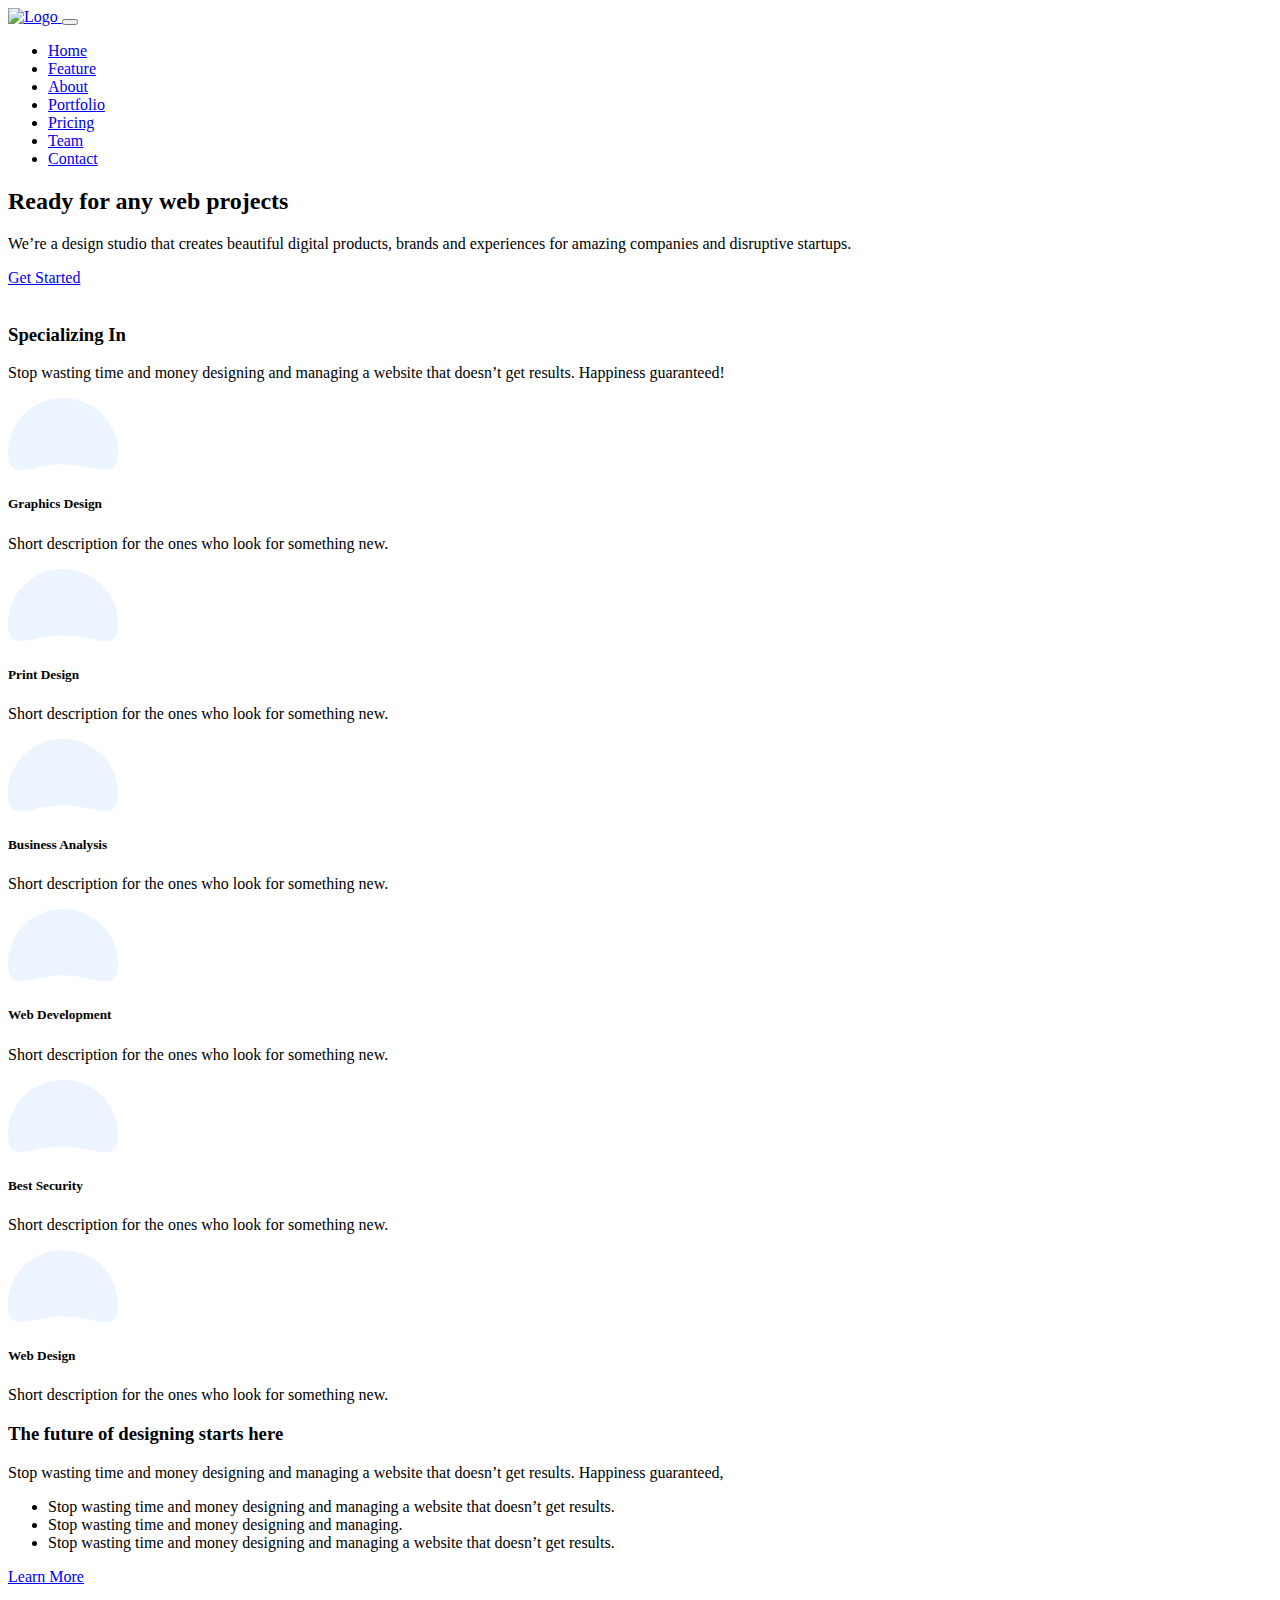
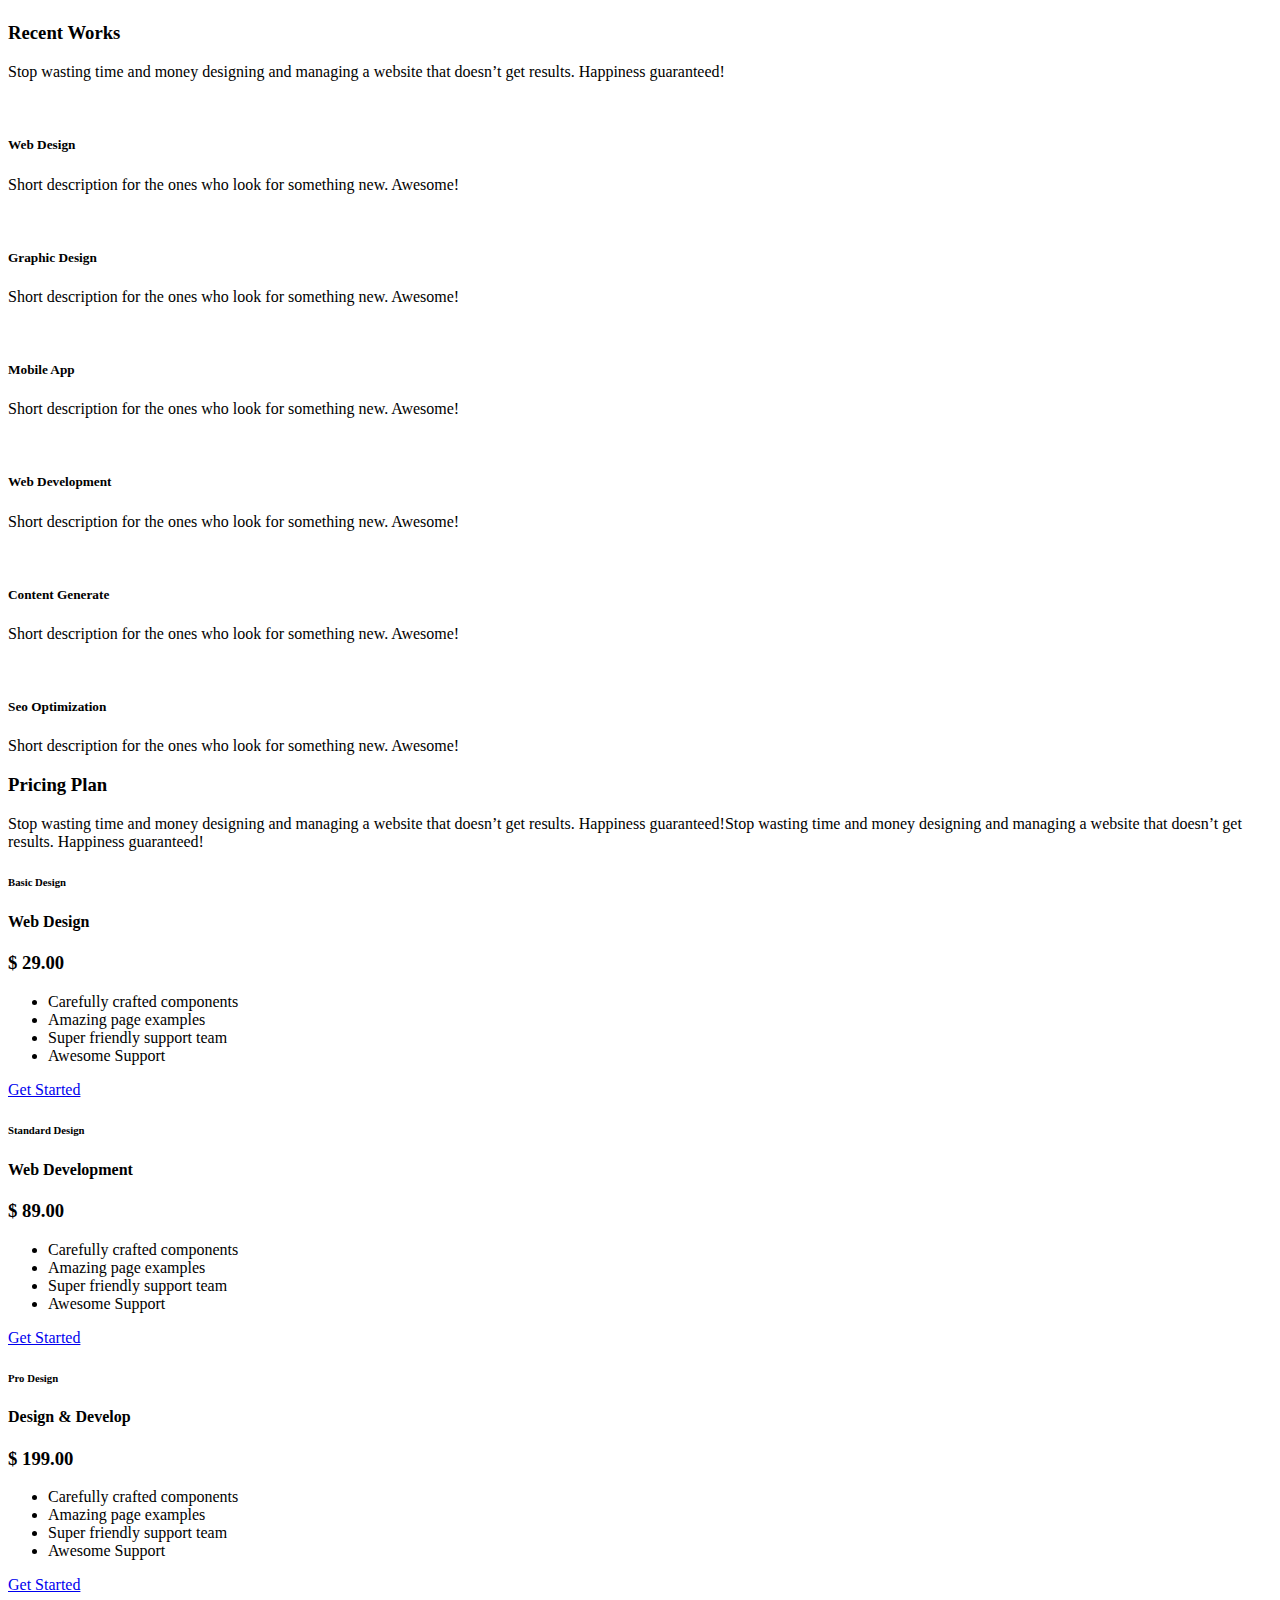
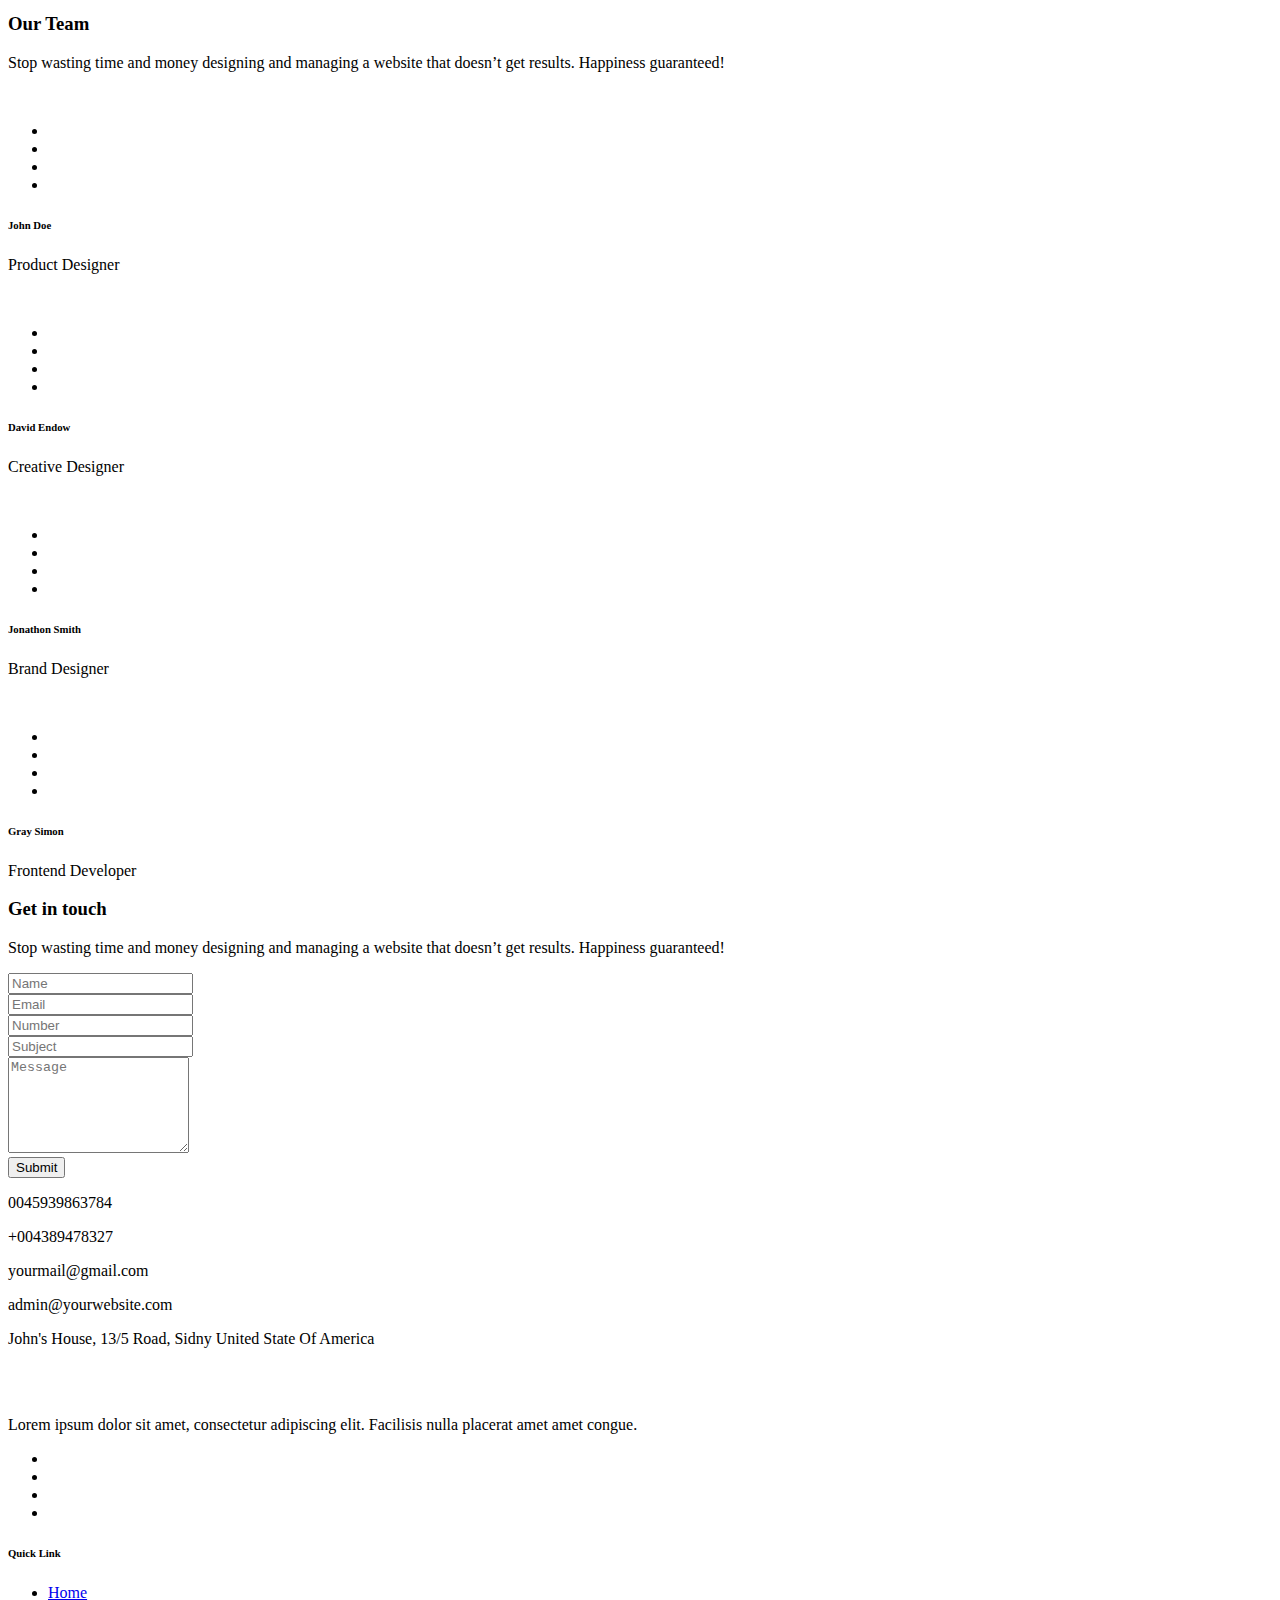
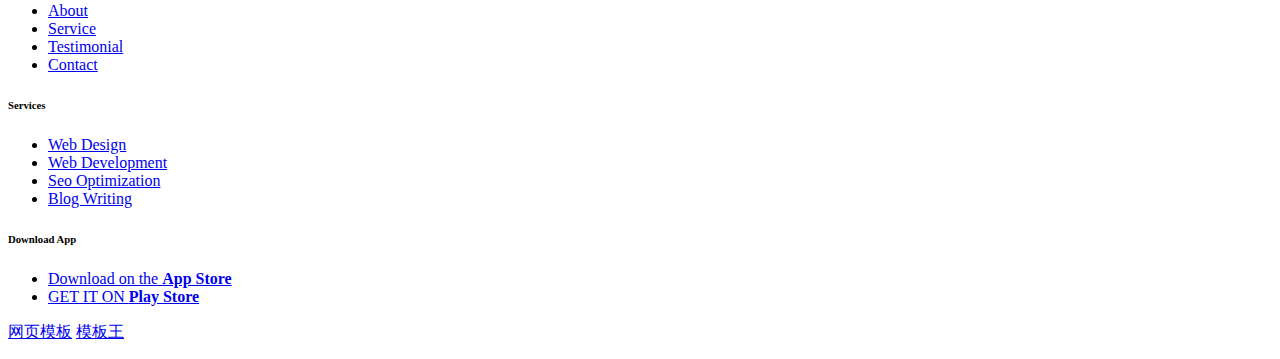
==== index.html @ b0aac0ff "Add files via upload" ====
<!DOCTYPE html>
<html class="no-js" lang="">
  <head>
    <meta charset="utf-8" />
    <meta http-equiv="x-ua-compatible" content="ie=edge" />
    <title>Nova - Bootstrap 5 Template</title>
    <meta name="description" content="" />
    <meta name="viewport" content="width=device-width, initial-scale=1" />
    <!-- Place favicon.ico in the root directory -->

    <!-- ========================= CSS here ========================= -->
    <link rel="stylesheet" href="assets/css/bootstrap-5.0.0-beta1.min.css" />
    <link rel="stylesheet" href="assets/css/LineIcons.2.0.css"/>
    <link rel="stylesheet" href="assets/css/tiny-slider.css"/>
    <link rel="stylesheet" href="assets/css/animate.css"/>
    <link rel="stylesheet" href="assets/css/lindy-uikit.css"/>
  </head>
  <body>
    <!--[if lte IE 9]>
      <p class="browserupgrade">
        You are using an <strong>outdated</strong> browser. Please
        <a href="https://browsehappy.com/">upgrade your browser</a> to improve
        your experience and security.
      </p>
    <![endif]-->

    <!-- ========================= preloader start ========================= -->
    <div class="preloader">
      <div class="loader">
        <div class="spinner">
          <div class="spinner-container">
            <div class="spinner-rotator">
              <div class="spinner-left">
                <div class="spinner-circle"></div>
              </div>
              <div class="spinner-right">
                <div class="spinner-circle"></div>
              </div>
            </div>
          </div>
        </div>
      </div>
    </div>
    <!-- ========================= preloader end ========================= -->

    <!-- ========================= hero-section-wrapper-5 start ========================= -->
    <section id="home" class="hero-section-wrapper-5">

      <!-- ========================= header-6 start ========================= -->
      <header class="header header-6">
        <div class="navbar-area">
          <div class="container">
            <div class="row align-items-center">
              <div class="col-lg-12">
                <nav class="navbar navbar-expand-lg">
                  <a class="navbar-brand" href="index.html">
                    <img src="assets/img/logo/logo.svg" alt="Logo" />
                  </a>
                  <button class="navbar-toggler" type="button" data-bs-toggle="collapse" data-bs-target="#navbarSupportedContent6" aria-controls="navbarSupportedContent6" aria-expanded="false" aria-label="Toggle navigation">
                    <span class="toggler-icon"></span>
                    <span class="toggler-icon"></span>
                    <span class="toggler-icon"></span>
                  </button>
  
                  <div class="collapse navbar-collapse sub-menu-bar" id="navbarSupportedContent6">
                    <ul id="nav6" class="navbar-nav ms-auto">
                      <li class="nav-item">
                        <a class="page-scroll active" href="#home">Home</a>
                      </li>
                      <li class="nav-item">
                        <a class="page-scroll" href="#feature">Feature</a>
                      </li>
                      <li class="nav-item">
                        <a class="page-scroll" href="#about">About</a>
                      </li>
					  <li class="nav-item">
                        <a class="page-scroll" href="#gallery">Portfolio</a>
					  </li>
                      <li class="nav-item">
                        <a class="page-scroll" href="#pricing">Pricing</a>
                      </li>
					  <li class="nav-item">
                        <a class="page-scroll" href="#team">Team</a>
                      </li>
                      <li class="nav-item">
                        <a class="page-scroll" href="#contact">Contact</a>
                      </li>
                    </ul>
                  </div>
                  
                  <div class="header-action d-flex">
                    <a href="#0"> <i class="lni lni-cart"></i> </a>
                    <a href="#0"> <i class="lni lni-alarm"></i> </a>
                  </div>
                  <!-- navbar collapse -->
                </nav>
                <!-- navbar -->
              </div>
            </div>
            <!-- row -->
          </div>
          <!-- container -->
        </div>
        <!-- navbar area -->
      </header>
      <!-- ========================= header-6 end ========================= -->

      <!-- ========================= hero-5 start ========================= -->
      <div class="hero-section hero-style-5 img-bg" style="background-image: url('assets/img/hero/hero-5/hero-bg.svg')">
        <div class="container">
          <div class="row">
            <div class="col-lg-6">
              <div class="hero-content-wrapper">
                <h2 class="mb-30 wow fadeInUp" data-wow-delay=".2s">Ready for any web projects</h2>
                <p class="mb-30 wow fadeInUp" data-wow-delay=".4s">We’re a design studio that creates beautiful digital products, brands and experiences for amazing companies and disruptive startups.</p>
                <a href="#0" class="button button-lg radius-50 wow fadeInUp" data-wow-delay=".6s">Get Started <i class="lni lni-chevron-right"></i> </a>
              </div>
            </div>
            <div class="col-lg-6 align-self-end">
              <div class="hero-image wow fadeInUp" data-wow-delay=".5s">
                <img src="assets/img/hero/hero-5/hero-img.svg" alt="">
              </div>
            </div>
          </div>
        </div>
      </div>
      <!-- ========================= hero-5 end ========================= -->

    </section>
    <!-- ========================= hero-section-wrapper-6 end ========================= -->

    <!-- ========================= feature style-5 start ========================= -->
    <section id="feature" class="feature-section feature-style-5">
      <div class="container">
        <div class="row justify-content-center">
          <div class="col-xxl-5 col-xl-5 col-lg-7 col-md-8">
            <div class="section-title text-center mb-60">
              <h3 class="mb-15 wow fadeInUp" data-wow-delay=".2s">Specializing In</h3>
              <p class="wow fadeInUp" data-wow-delay=".4s">Stop wasting time and money designing and managing a website that doesn’t get results. Happiness guaranteed!</p>
            </div>
          </div>
        </div>

        <div class="row">
          <div class="col-lg-4 col-md-6">
            <div class="single-feature wow fadeInUp" data-wow-delay=".2s">
              <div class="icon">
                <i class="lni lni-vector"></i>
                <svg width="110" height="72" viewBox="0 0 110 72" fill="none" xmlns="http://www.w3.org/2000/svg">
                  <path d="M110 54.7589C110 85.0014 85.3757 66.2583 55 66.2583C24.6243 66.2583 0 85.0014 0 54.7589C0 24.5164 24.6243 0 55 0C85.3757 0 110 24.5164 110 54.7589Z" fill="#EBF4FF"/>
                  </svg>                  
              </div>
              <div class="content">
                <h5>Graphics Design</h5>
                <p>Short description for the ones who look for something new.</p>
              </div>
            </div>
          </div>
          <div class="col-lg-4 col-md-6">
            <div class="single-feature wow fadeInUp" data-wow-delay=".4s">
              <div class="icon">
                <i class="lni lni-pallet"></i>
                <svg width="110" height="72" viewBox="0 0 110 72" fill="none" xmlns="http://www.w3.org/2000/svg">
                  <path d="M110 54.7589C110 85.0014 85.3757 66.2583 55 66.2583C24.6243 66.2583 0 85.0014 0 54.7589C0 24.5164 24.6243 0 55 0C85.3757 0 110 24.5164 110 54.7589Z" fill="#EBF4FF"/>
                  </svg> 
              </div>
              <div class="content">
                <h5>Print Design</h5>
                <p>Short description for the ones who look for something new.</p>
              </div>
            </div>
          </div>
          <div class="col-lg-4 col-md-6">
            <div class="single-feature wow fadeInUp" data-wow-delay=".6s">
              <div class="icon">
                <i class="lni lni-stats-up"></i>
                <svg width="110" height="72" viewBox="0 0 110 72" fill="none" xmlns="http://www.w3.org/2000/svg">
                  <path d="M110 54.7589C110 85.0014 85.3757 66.2583 55 66.2583C24.6243 66.2583 0 85.0014 0 54.7589C0 24.5164 24.6243 0 55 0C85.3757 0 110 24.5164 110 54.7589Z" fill="#EBF4FF"/>
                  </svg> 
              </div>
              <div class="content">
                <h5>Business Analysis</h5>
                <p>Short description for the ones who look for something new.</p>
              </div>
            </div>
          </div>
          <div class="col-lg-4 col-md-6">
            <div class="single-feature wow fadeInUp" data-wow-delay=".2s">
              <div class="icon">
                <i class="lni lni-code-alt"></i>
                <svg width="110" height="72" viewBox="0 0 110 72" fill="none" xmlns="http://www.w3.org/2000/svg">
                  <path d="M110 54.7589C110 85.0014 85.3757 66.2583 55 66.2583C24.6243 66.2583 0 85.0014 0 54.7589C0 24.5164 24.6243 0 55 0C85.3757 0 110 24.5164 110 54.7589Z" fill="#EBF4FF"/>
                  </svg> 
              </div>
              <div class="content">
                <h5>Web Development</h5>
                <p>Short description for the ones who look for something new.</p>
              </div>
            </div>
          </div>
          <div class="col-lg-4 col-md-6">
            <div class="single-feature wow fadeInUp" data-wow-delay=".4s">
              <div class="icon">
                <i class="lni lni-lock"></i>
                <svg width="110" height="72" viewBox="0 0 110 72" fill="none" xmlns="http://www.w3.org/2000/svg">
                  <path d="M110 54.7589C110 85.0014 85.3757 66.2583 55 66.2583C24.6243 66.2583 0 85.0014 0 54.7589C0 24.5164 24.6243 0 55 0C85.3757 0 110 24.5164 110 54.7589Z" fill="#EBF4FF"/>
                  </svg> 
              </div>
              <div class="content">
                <h5>Best Security</h5>
                <p>Short description for the ones who look for something new.</p>
              </div>
            </div>
          </div>
          <div class="col-lg-4 col-md-6">
            <div class="single-feature wow fadeInUp" data-wow-delay=".6s">
              <div class="icon">
                <i class="lni lni-code"></i>
                <svg width="110" height="72" viewBox="0 0 110 72" fill="none" xmlns="http://www.w3.org/2000/svg">
                  <path d="M110 54.7589C110 85.0014 85.3757 66.2583 55 66.2583C24.6243 66.2583 0 85.0014 0 54.7589C0 24.5164 24.6243 0 55 0C85.3757 0 110 24.5164 110 54.7589Z" fill="#EBF4FF"/>
                  </svg> 
              </div>
              <div class="content">
                <h5>Web Design</h5>
                <p>Short description for the ones who look for something new.</p>
              </div>
            </div>
          </div>
        </div>

      </div>
    </section>
    <!-- ========================= feature style-5 end ========================= -->

    <!-- ========================= about style-4 start ========================= -->
    <section id="about" class="about-section about-style-4">
      <div class="container">
        <div class="row align-items-center">
          <div class="col-xl-5 col-lg-6">
            <div class="about-content-wrapper">
              <div class="section-title mb-30">
                <h3 class="mb-25 wow fadeInUp" data-wow-delay=".2s">The future of designing starts here</h3>
                <p class="wow fadeInUp" data-wow-delay=".3s">Stop wasting time and money designing and managing a website that doesn’t get results. Happiness guaranteed,</p>
              </div>
              <ul>
                <li class="wow fadeInUp" data-wow-delay=".35s">
                  <i class="lni lni-checkmark-circle"></i>
                  Stop wasting time and money designing and managing a website that doesn’t get results.
                </li>
                <li class="wow fadeInUp" data-wow-delay=".4s">
                  <i class="lni lni-checkmark-circle"></i>
                  Stop wasting time and money designing and managing.
                </li>
                <li class="wow fadeInUp" data-wow-delay=".45s">
                  <i class="lni lni-checkmark-circle"></i>
                  Stop wasting time and money designing and managing a website that doesn’t get results.
                </li>
              </ul>
              <a href="#0" class="button button-lg radius-10 wow fadeInUp" data-wow-delay=".5s">Learn More</a>
            </div>
          </div>
          <div class="col-xl-7 col-lg-6">
            <div class="about-image text-lg-right wow fadeInUp" data-wow-delay=".5s">
              <img src="assets/img/about/about-4/about-img.svg" alt="">
            </div>
          </div>
        </div>
      </div>
    </section>
    <!-- ========================= about style-4 end ========================= -->
	
<section id="gallery" class="gallery-section gallery-style-4 bg-white">
<div class="container">
<div class="row justify-content-center">
<div class="col-xxl-5 col-xl-5 col-lg-7 col-md-10">
<div class="section-title text-center mb-60">
<h3 class="mb-15 wow fadeInUp" data-wow-delay=".2s" style="visibility: visible; animation-delay: 0.2s; animation-name: fadeInUp;">Recent Works</h3>
<p class="wow fadeInUp" data-wow-delay=".4s" style="visibility: visible; animation-delay: 0.4s; animation-name: fadeInUp;">Stop wasting time and money designing and managing a website that doesn’t get results. Happiness guaranteed!</p>
</div>
</div>
</div>
<div class="row">
<div class="col-lg-4 col-md-6">
<div class="single-gallery wow fadeInUp" data-wow-delay=".2s" style="visibility: visible; animation-delay: 0.2s; animation-name: fadeInUp;">
<div class="image">
<img src="assets/img/gallery/gallery-4/gallery-1.jpg" alt="">
<div class="overlay">
<div class="action">
<a href="#0"> <i class="lni lni-link"></i> </a>
</div>
</div>
</div>
<div class="info">
<h5>Web Design</h5>
<p>Short description for the ones who look for something new. Awesome!</p>
</div>
</div>
</div>
<div class="col-lg-4 col-md-6">
<div class="single-gallery wow fadeInUp" data-wow-delay=".4s" style="visibility: visible; animation-delay: 0.4s; animation-name: fadeInUp;">
<div class="image">
<img src="assets/img/gallery/gallery-4/gallery-2.jpg" alt="">
<div class="overlay">
<div class="action">
<a href="#0"> <i class="lni lni-link"></i> </a>
</div>
</div>
</div>
<div class="info">
<h5>Graphic Design</h5>
<p>Short description for the ones who look for something new. Awesome!</p>
</div>
</div>
</div>
<div class="col-lg-4 col-md-6">
<div class="single-gallery wow fadeInUp" data-wow-delay=".6s" style="visibility: visible; animation-delay: 0.6s; animation-name: fadeInUp;">
<div class="image">
<img src="assets/img/gallery/gallery-4/gallery-3.jpg" alt="">
<div class="overlay">
<div class="action">
<a href="#0"> <i class="lni lni-link"></i> </a>
</div>
</div>
</div>
<div class="info">
<h5>Mobile App</h5>
<p>Short description for the ones who look for something new. Awesome!</p>
</div>
</div>
</div>
<div class="col-lg-4 col-md-6">
<div class="single-gallery wow fadeInUp" data-wow-delay=".2s" style="visibility: visible; animation-delay: 0.2s; animation-name: fadeInUp;">
<div class="image">
<img src="assets/img/gallery/gallery-4/gallery-4.jpg" alt="">
<div class="overlay">
<div class="action">
<a href="#0"> <i class="lni lni-link"></i> </a>
</div>
</div>
</div>
<div class="info">
<h5>Web Development</h5>
<p>Short description for the ones who look for something new. Awesome!</p>
</div>
</div>
</div>
<div class="col-lg-4 col-md-6">
<div class="single-gallery wow fadeInUp" data-wow-delay=".4s" style="visibility: visible; animation-delay: 0.4s; animation-name: fadeInUp;">
<div class="image">
<img src="assets/img/gallery/gallery-4/gallery-5.jpg" alt="">
<div class="overlay">
<div class="action">
<a href="#0"> <i class="lni lni-link"></i> </a>
</div>
</div>
</div>
<div class="info">
<h5>Content Generate</h5>
<p>Short description for the ones who look for something new. Awesome!</p>
</div>
</div>
</div>
<div class="col-lg-4 col-md-6">
<div class="single-gallery wow fadeInUp" data-wow-delay=".6s" style="visibility: visible; animation-delay: 0.6s; animation-name: fadeInUp;">
<div class="image">
<img src="assets/img/gallery/gallery-4/gallery-6.jpg" alt="">
<div class="overlay">
<div class="action">
<a href="#0"> <i class="lni lni-link"></i> </a>
</div>
</div>
</div>
<div class="info">
<h5>Seo Optimization</h5>
<p>Short description for the ones who look for something new. Awesome!</p>
</div>
</div>
</div>
</div>
</div>
</section>

    <!-- ========================= pricing style-4 start ========================= -->
    <section id="pricing" class="pricing-section pricing-style-4 bg-light">
      <div class="container">
        <div class="row align-items-center">
          <div class="col-xl-5 col-lg-6">
            <div class="section-title mb-60">
              <h3 class="mb-15 wow fadeInUp" data-wow-delay=".2s">Pricing Plan</h3>
              <p class="wow fadeInUp" data-wow-delay=".4s">Stop wasting time and money designing and managing a website that doesn’t get results. Happiness guaranteed!Stop wasting time and money designing and managing a website that doesn’t get results. Happiness guaranteed!</p>
            </div>
          </div>
          <div class="col-xl-7 col-lg-6">
            <div class="pricing-active-wrapper wow fadeInUp" data-wow-delay=".4s">
              <div class="pricing-active">
                <div class="single-pricing-wrapper">
                  <div class="single-pricing">
                    <h6>Basic Design</h6>
                    <h4>Web Design</h4>
                    <h3>$ 29.00</h3>
                    <ul>
                      <li>Carefully crafted components</li>
                      <li>Amazing page examples</li>
                      <li>Super friendly support team</li>
                      <li>Awesome Support</li>
                    </ul>
                    <a href="#0" class="button radius-30">Get Started</a>
                  </div>
                </div>
                <div class="single-pricing-wrapper">
                  <div class="single-pricing">
                    <h6>Standard Design</h6>
                    <h4>Web Development</h4>
                    <h3>$ 89.00</h3>
                    <ul>
                      <li>Carefully crafted components</li>
                      <li>Amazing page examples</li>
                      <li>Super friendly support team</li>
                      <li>Awesome Support</li>
                    </ul>
                    <a href="#0" class="button radius-30">Get Started</a>
                  </div>
                </div>
                <div class="single-pricing-wrapper">
                  <div class="single-pricing">
                    <h6>Pro Design</h6>
                    <h4>Design & Develop</h4>
                    <h3>$ 199.00</h3>
                    <ul>
                      <li>Carefully crafted components</li>
                      <li>Amazing page examples</li>
                      <li>Super friendly support team</li>
                      <li>Awesome Support</li>
                    </ul>
                    <a href="#0" class="button radius-30">Get Started</a>
                  </div>
                </div>
                
              </div>
            </div>
          </div>
        </div>
      </div>
    </section>
    <!-- ========================= pricing style-4 end ========================= -->
	
<section id="team" class="team-section team-style-4">
<div class="container">
<div class="row justify-content-center">
<div class="col-xxl-5 col-xl-5 col-lg-7 col-md-10">
<div class="section-title text-center mb-60">
<h3 class="mb-15 wow fadeInUp" data-wow-delay=".2s" style="visibility: visible; animation-delay: 0.2s; animation-name: fadeInUp;">Our Team</h3>
<p class="wow fadeInUp" data-wow-delay=".4s" style="visibility: visible; animation-delay: 0.4s; animation-name: fadeInUp;">Stop wasting time and money designing and managing a website that doesn’t get results. Happiness guaranteed!</p>
</div>
</div>
</div>
<div class="row justify-content-center">
<div class="col-xl-3 col-md-6 col-sm-10">
<div class="single-team wow fadeInUp" data-wow-delay=".2s" style="visibility: visible; animation-delay: 0.2s; animation-name: fadeInUp;">
<div class="image">
<img src="assets/img/team/team-4/team-1.jpg" alt="">
<div class="overlay">
<ul class="socials">
<li>
<a href="#0"> <i class="lni lni-facebook-filled"></i> </a>
</li>
<li>
<a href="#0"> <i class="lni lni-twitter-filled"></i> </a>
</li>
<li>
<a href="#0"> <i class="lni lni-instagram-filled"></i> </a>
</li>
<li>
<a href="#0"> <i class="lni lni-linkedin-original"></i> </a>
</li>
</ul>
</div>
</div>
<div class="info">
<h6>John Doe</h6>
<p>Product Designer</p>
</div>
</div>
</div>
<div class="col-xl-3 col-md-6 col-sm-10">
<div class="single-team wow fadeInUp" data-wow-delay=".4s" style="visibility: visible; animation-delay: 0.4s; animation-name: fadeInUp;">
<div class="image">
<img src="assets/img/team/team-4/team-2.jpg" alt="">
<div class="overlay">
<ul class="socials">
<li>
<a href="#0"> <i class="lni lni-facebook-filled"></i> </a>
</li>
<li>
<a href="#0"> <i class="lni lni-twitter-filled"></i> </a>
</li>
<li>
<a href="#0"> <i class="lni lni-instagram-filled"></i> </a>
</li>
<li>
<a href="#0"> <i class="lni lni-linkedin-original"></i> </a>
</li>
</ul>
</div>
</div>
<div class="info">
<h6>David Endow</h6>
<p>Creative Designer</p>
</div>
</div>
</div>
<div class="col-xl-3 col-md-6 col-sm-10">
<div class="single-team wow fadeInUp" data-wow-delay=".6s" style="visibility: visible; animation-delay: 0.6s; animation-name: fadeInUp;">
<div class="image">
<img src="assets/img/team/team-4/team-3.jpg" alt="">
<div class="overlay">
<ul class="socials">
<li>
<a href="#0"> <i class="lni lni-facebook-filled"></i> </a>
</li>
<li>
<a href="#0"> <i class="lni lni-twitter-filled"></i> </a>
</li>
<li>
<a href="#0"> <i class="lni lni-instagram-filled"></i> </a>
</li>
<li>
<a href="#0"> <i class="lni lni-linkedin-original"></i> </a>
</li>
</ul>
</div>
</div>
<div class="info">
<h6>Jonathon Smith</h6>
<p>Brand Designer</p>
</div>
</div>
</div>
<div class="col-xl-3 col-md-6 col-sm-10">
<div class="single-team wow fadeInUp" data-wow-delay=".8s" style="visibility: visible; animation-delay: 0.8s; animation-name: fadeInUp;">
<div class="image">
<img src="assets/img/team/team-4/team-4.jpg" alt="">
<div class="overlay">
<ul class="socials">
<li>
<a href="#0"> <i class="lni lni-facebook-filled"></i> </a>
</li>
<li>
<a href="#0"> <i class="lni lni-twitter-filled"></i> </a>
</li>
<li>
<a href="#0"> <i class="lni lni-instagram-filled"></i> </a>
</li>
<li>
<a href="#0"> <i class="lni lni-linkedin-original"></i> </a>
</li>
</ul>
</div>
</div>
<div class="info">
<h6>Gray Simon</h6>
<p>Frontend Developer</p>
</div>
</div>
</div>
</div>
</div>
</section>

    <!-- ========================= contact-style-3 start ========================= -->
    <section id="contact" class="contact-section contact-style-3">
      <div class="container">
        <div class="row justify-content-center">
          <div class="col-xxl-5 col-xl-5 col-lg-7 col-md-10">
            <div class="section-title text-center mb-50">
              <h3 class="mb-15">Get in touch</h3>
              <p>Stop wasting time and money designing and managing a website that doesn’t get results. Happiness guaranteed!</p>
            </div>
          </div>
        </div>
        <div class="row">
          <div class="col-lg-8">
            <div class="contact-form-wrapper">
              <form action="assets/php/contact.php" method="POST">
                <div class="row">
                  <div class="col-md-6">
                    <div class="single-input">
                      <input type="text" id="name" name="name" class="form-input" placeholder="Name">
                      <i class="lni lni-user"></i>
                    </div>
                  </div>
                  <div class="col-md-6">
                    <div class="single-input">
                      <input type="email" id="email" name="email" class="form-input" placeholder="Email">
                      <i class="lni lni-envelope"></i>
                    </div>
                  </div>
                  <div class="col-md-6">
                    <div class="single-input">
                      <input type="text" id="number" name="number" class="form-input" placeholder="Number">
                      <i class="lni lni-phone"></i>
                    </div>
                  </div>
                  <div class="col-md-6">
                    <div class="single-input">
                      <input type="text" id="subject" name="subject" class="form-input" placeholder="Subject">
                      <i class="lni lni-text-format"></i>
                    </div>
                  </div>
                  <div class="col-md-12">
                    <div class="single-input">
                      <textarea name="message" id="message" class="form-input" placeholder="Message" rows="6"></textarea>
                      <i class="lni lni-comments-alt"></i>
                    </div>
                  </div>
                  <div class="col-md-12">
                    <div class="form-button">
                      <button type="submit" class="button"> <i class="lni lni-telegram-original"></i> Submit</button>
                    </div>
                  </div>
                </div>
              </form>
            </div>

          </div>

          <div class="col-lg-4">
            <div class="left-wrapper">
              <div class="row">
                <div class="col-lg-12 col-md-6">
                  <div class="single-item">
                    <div class="icon">
                      <i class="lni lni-phone"></i>
                    </div>
                    <div class="text">
                      <p>0045939863784</p>
                      <p>+004389478327</p>
                    </div>
                  </div>
                </div>
                <div class="col-lg-12 col-md-6">
                  <div class="single-item">
                    <div class="icon">
                      <i class="lni lni-envelope"></i>
                    </div>
                    <div class="text">
                      <p>yourmail@gmail.com</p>
                      <p>admin@yourwebsite.com</p>
                    </div>
                  </div>
                </div>
                <div class="col-lg-12 col-md-6">
                  <div class="single-item">
                    <div class="icon">
                      <i class="lni lni-map-marker"></i>
                    </div>
                    <div class="text">
                      <p>John's House, 13/5 Road, Sidny United State Of America</p>
                    </div>
                  </div>
                </div>
              </div>
              
            </div>
          </div>
        </div>
      </div>
    </section>
    <!-- ========================= contact-style-3 end ========================= -->

    <!-- ========================= clients-logo start ========================= -->
    <section class="clients-logo-section pt-100 pb-100">
      <div class="container">
        <div class="row">
          <div class="col-lg-12">
            <div class="client-logo wow fadeInUp" data-wow-delay=".2s">
              <img src="assets/img/clients/brands.svg" alt="" class="w-100">
            </div>
          </div>
        </div>
      </div>
    </section>
    <!-- ========================= clients-logo end ========================= -->

    <!-- ========================= footer style-4 start ========================= -->
    <footer class="footer footer-style-4">
      <div class="container">
        <div class="widget-wrapper">
          <div class="row">
            <div class="col-xl-3 col-lg-4 col-md-6">
              <div class="footer-widget wow fadeInUp" data-wow-delay=".2s">
                <div class="logo">
                  <a href="#0"> <img src="assets/img/logo/logo.svg" alt=""> </a>
                </div>
                <p class="desc">Lorem ipsum dolor sit amet, consectetur adipiscing elit. Facilisis nulla placerat amet amet congue.</p>
                <ul class="socials">
                  <li> <a href="#0"> <i class="lni lni-facebook-filled"></i> </a> </li>
                  <li> <a href="#0"> <i class="lni lni-twitter-filled"></i> </a> </li>
                  <li> <a href="#0"> <i class="lni lni-instagram-filled"></i> </a> </li>
                  <li> <a href="#0"> <i class="lni lni-linkedin-original"></i> </a> </li>
                </ul>
              </div>
            </div>
            <div class="col-xl-2 offset-xl-1 col-lg-2 col-md-6 col-sm-6">
              <div class="footer-widget wow fadeInUp" data-wow-delay=".3s">
                <h6>Quick Link</h6>
                <ul class="links">
                  <li> <a href="#0">Home</a> </li>
                  <li> <a href="#0">About</a> </li>
                  <li> <a href="#0">Service</a> </li>
                  <li> <a href="#0">Testimonial</a> </li>
                  <li> <a href="#0">Contact</a> </li>
                </ul>
              </div>
            </div>
            <div class="col-xl-3 col-lg-3 col-md-6 col-sm-6">
              <div class="footer-widget wow fadeInUp" data-wow-delay=".4s">
                <h6>Services</h6>
                <ul class="links">
                  <li> <a href="#0">Web Design</a> </li>
                  <li> <a href="#0">Web Development</a> </li>
                  <li> <a href="#0">Seo Optimization</a> </li>
                  <li> <a href="#0">Blog Writing</a> </li>
                </ul>
              </div>
            </div>
            <div class="col-xl-3 col-lg-3 col-md-6">
              <div class="footer-widget wow fadeInUp" data-wow-delay=".5s">
                <h6>Download App</h6>
                <ul class="download-app">
                  <li>
                    <a href="#0">
                      <span class="icon"><i class="lni lni-apple"></i></span>
                      <span class="text">Download on the <b>App Store</b> </span>
                    </a>
                  </li>
                  <li>
                    <a href="#0">
                      <span class="icon"><i class="lni lni-play-store"></i></span>
                      <span class="text">GET IT ON <b>Play Store</b> </span>
                    </a>
                  </li>
                </ul>
              </div>
            </div>
          </div>
        </div>
        <div class="copyright-wrapper wow fadeInUp" data-wow-delay=".2s">
          <p><a target="_blank" href="http://www.mobanwang.com/" title="网页模板">网页模板</a> <a target="_blank" href="http://www.mobanwang.com/" title="模板王">模板王</a></p>
        </div>
      </div>
    </footer>
    <!-- ========================= footer style-4 end ========================= -->

    <!-- ========================= scroll-top start ========================= -->
    <a href="#" class="scroll-top"> <i class="lni lni-chevron-up"></i> </a>
    <!-- ========================= scroll-top end ========================= -->
		

    <!-- ========================= JS here ========================= -->
    <script src="assets/js/bootstrap-5.0.0-beta1.min.js"></script>
    <script src="assets/js/tiny-slider.js"></script>
    <script src="assets/js/wow.min.js"></script>
	<script src="assets/js/contact-form.js"></script>
    <script src="assets/js/main.js"></script>
  </body>
</html>
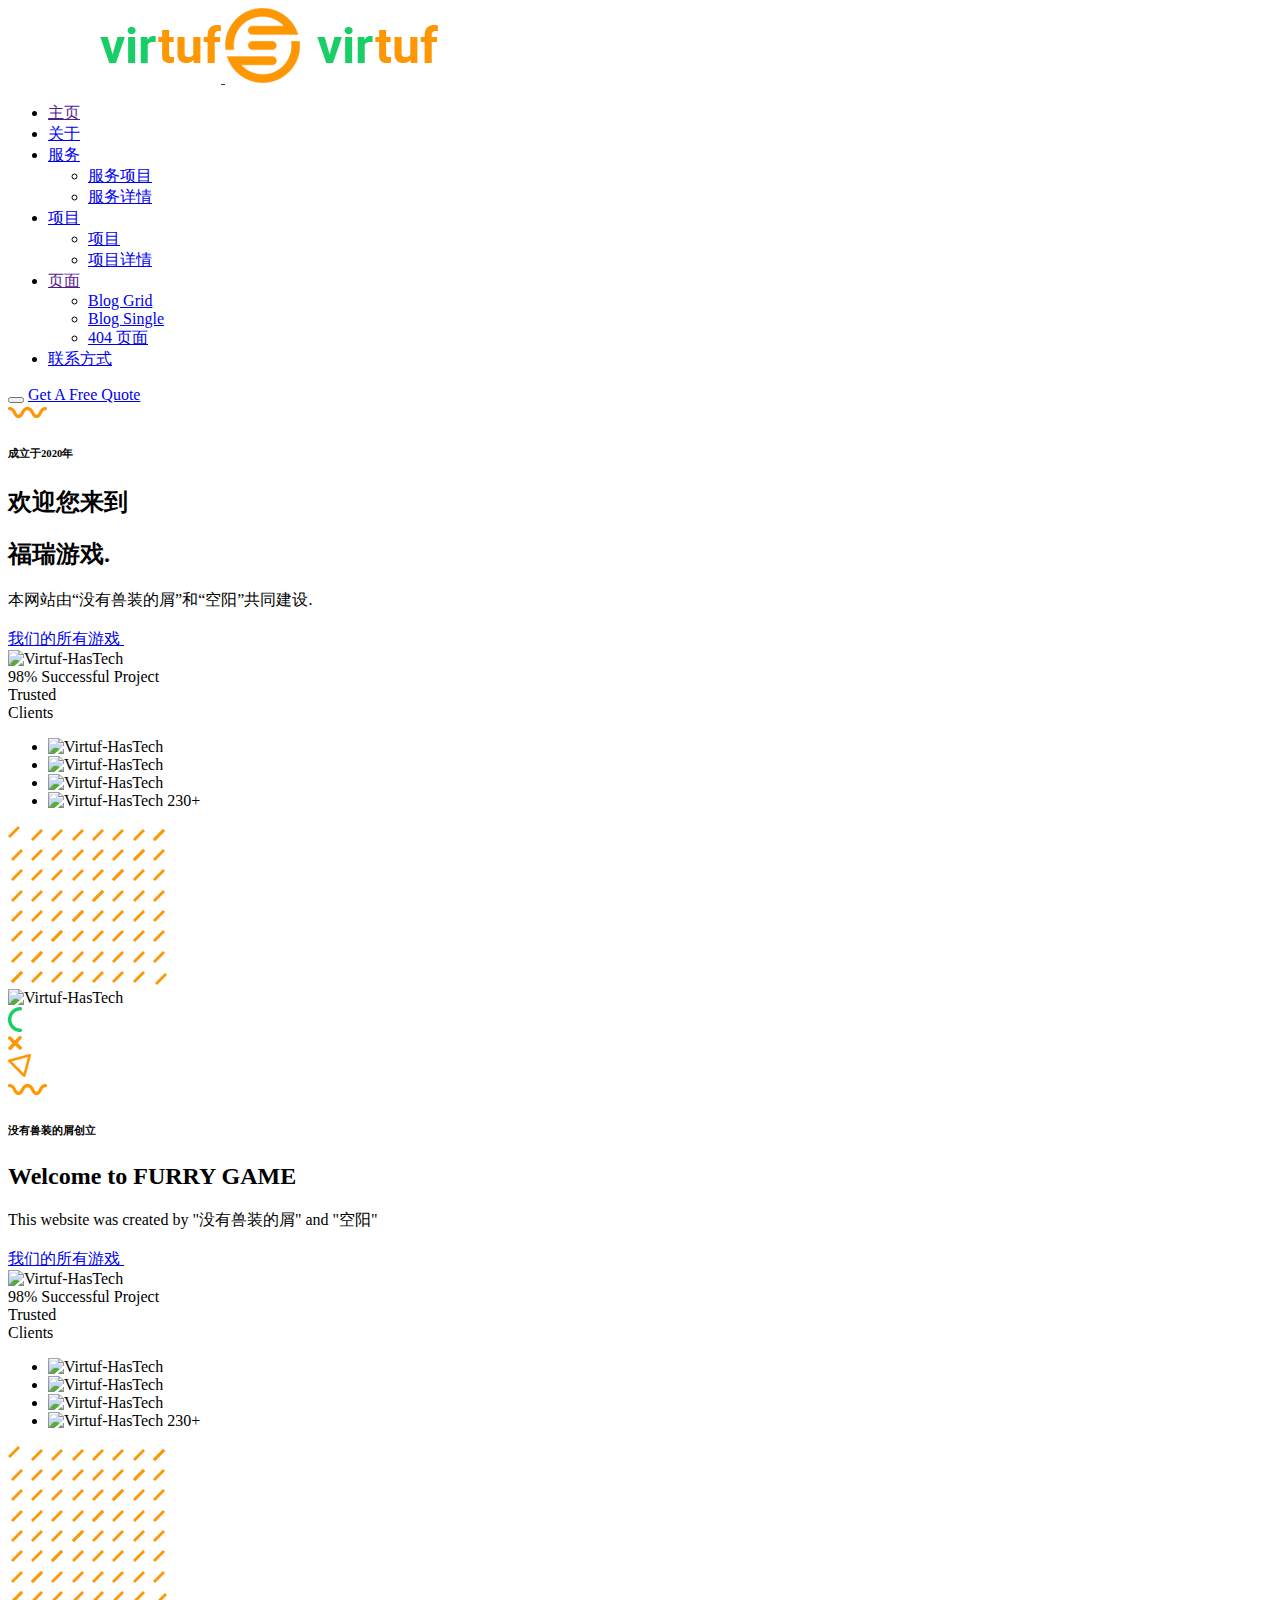
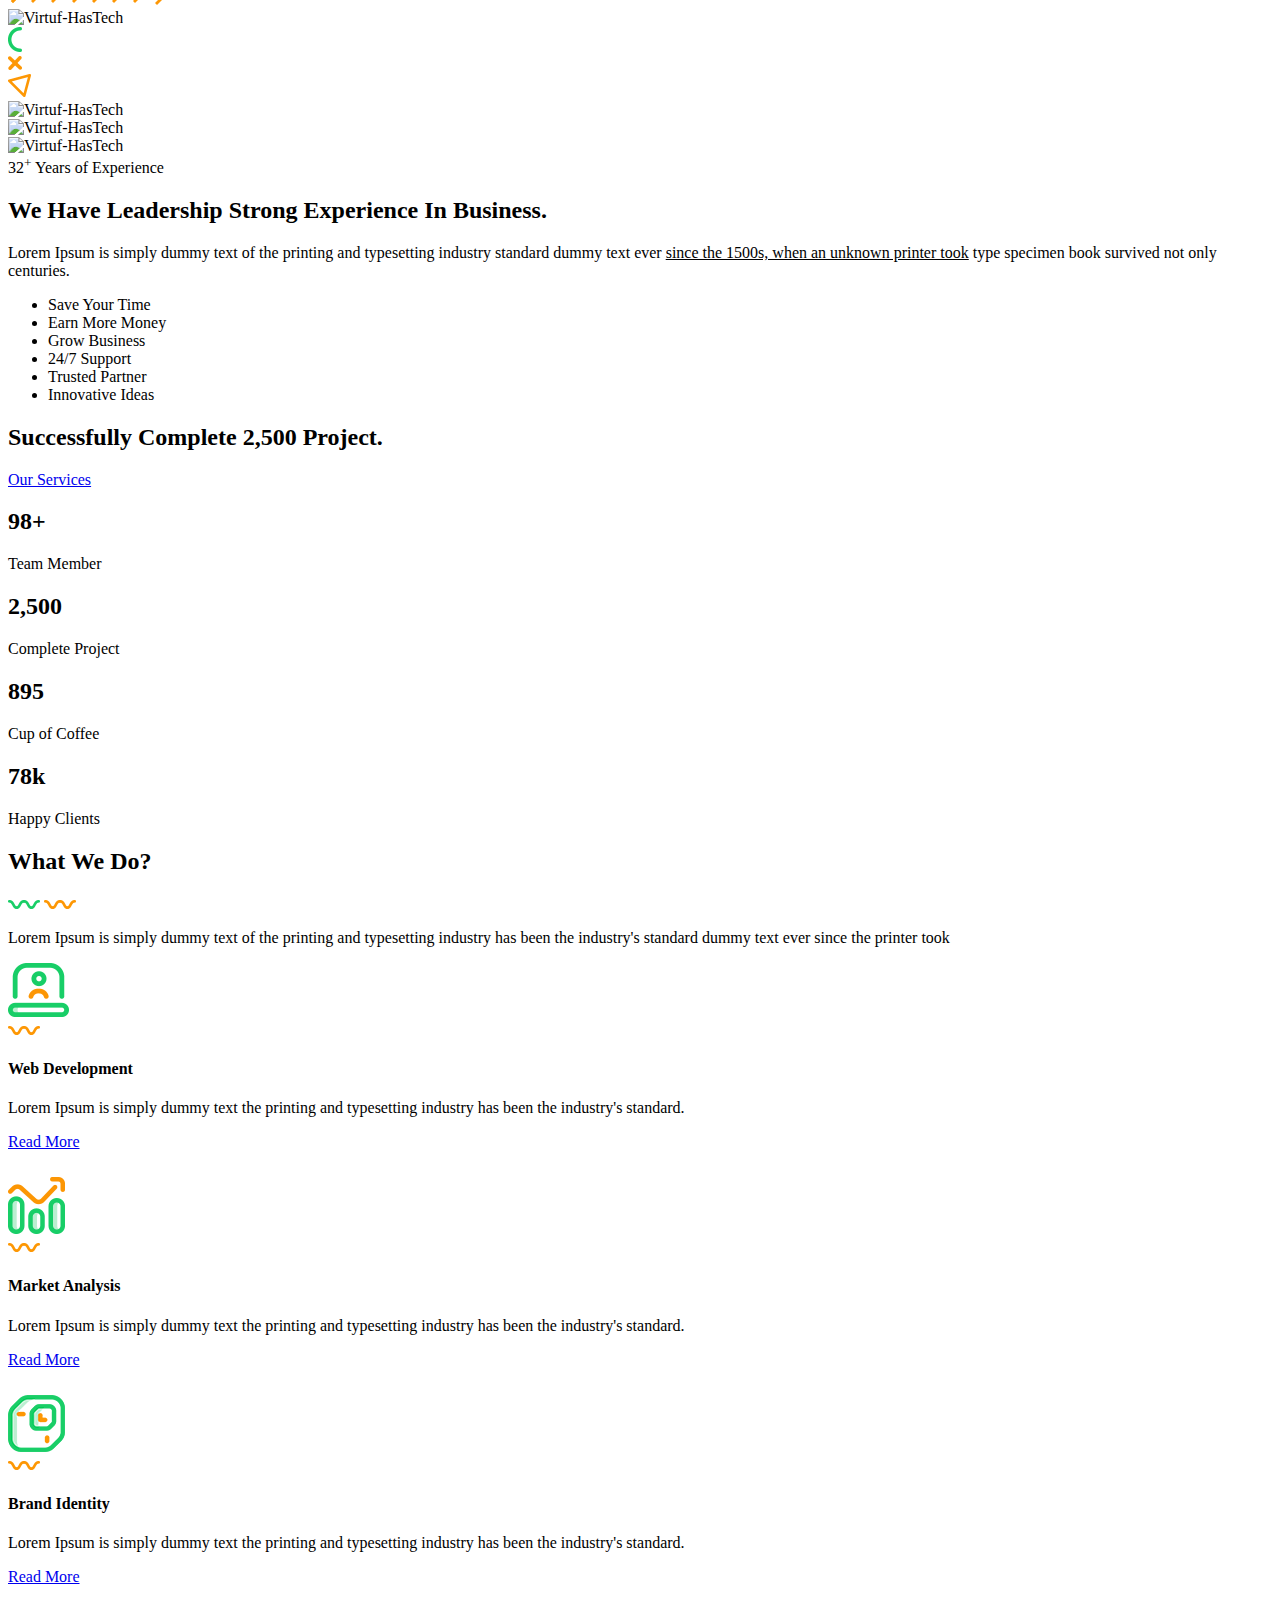
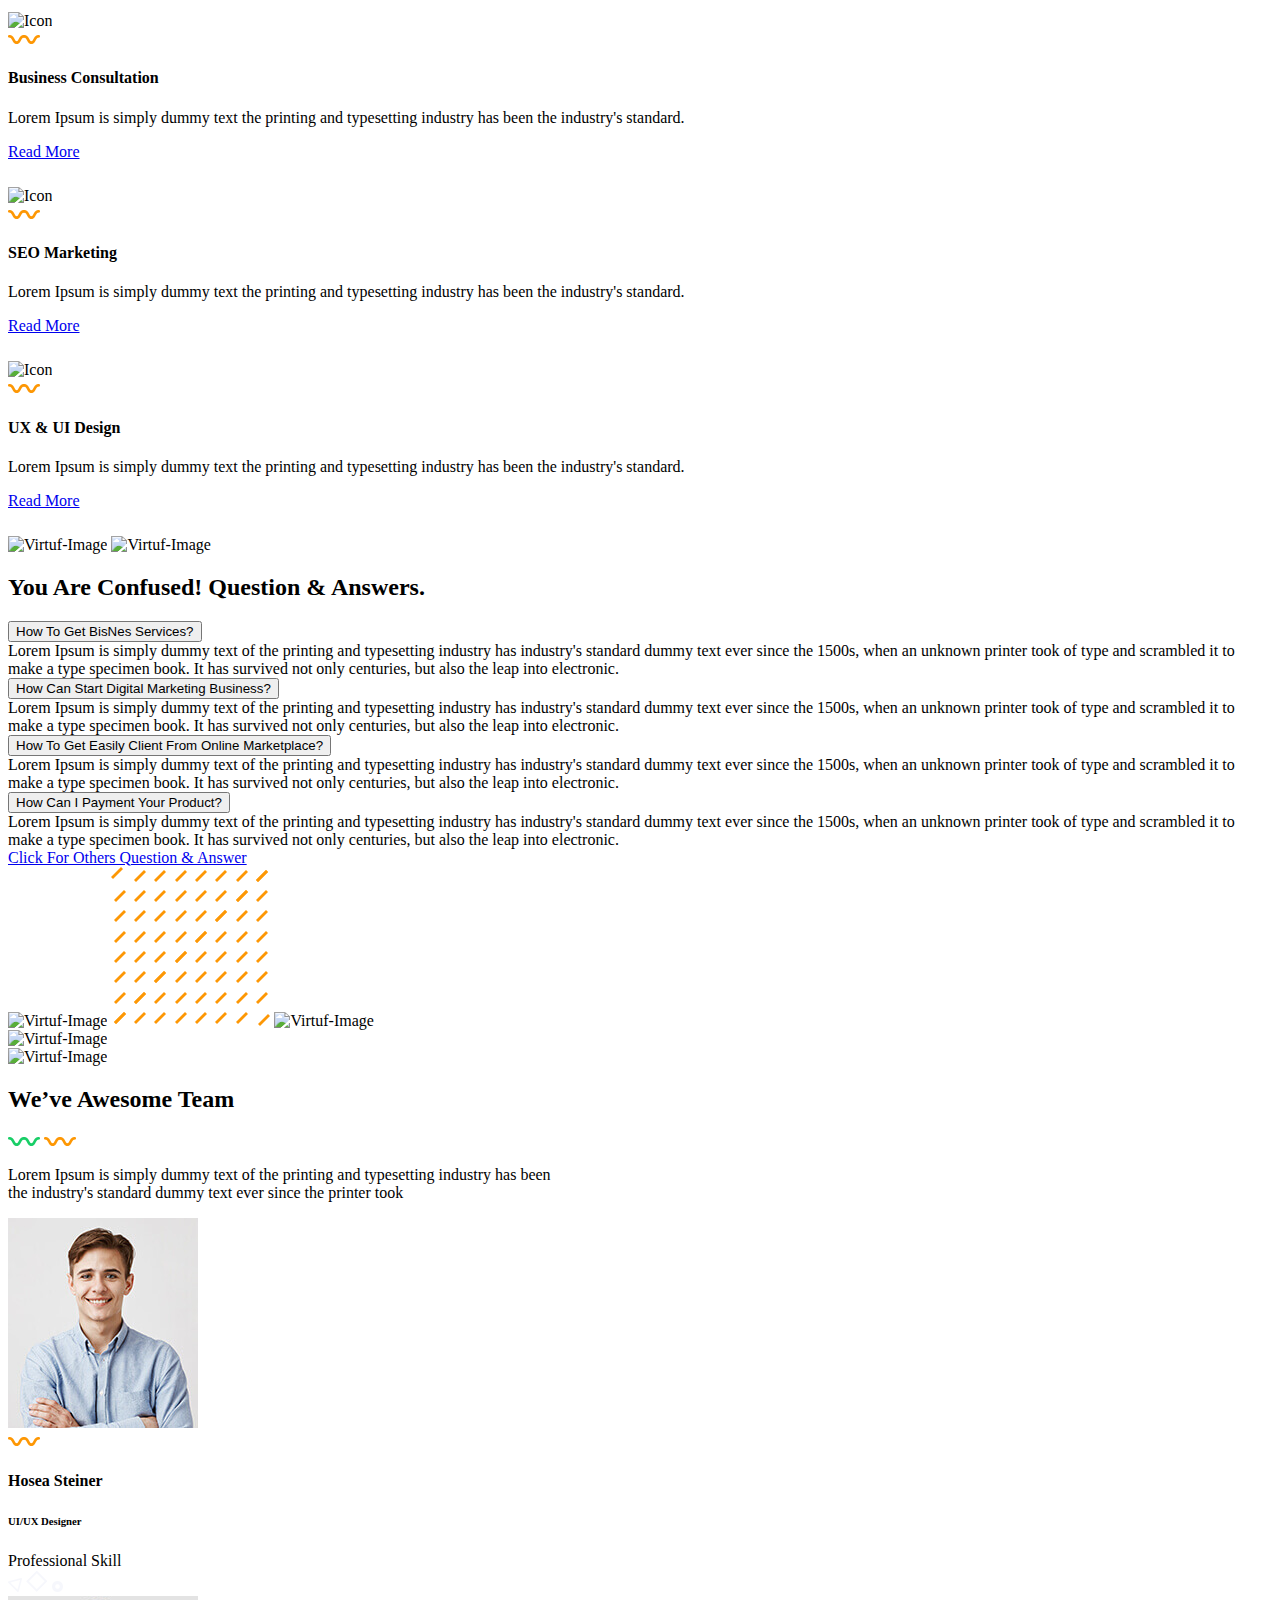
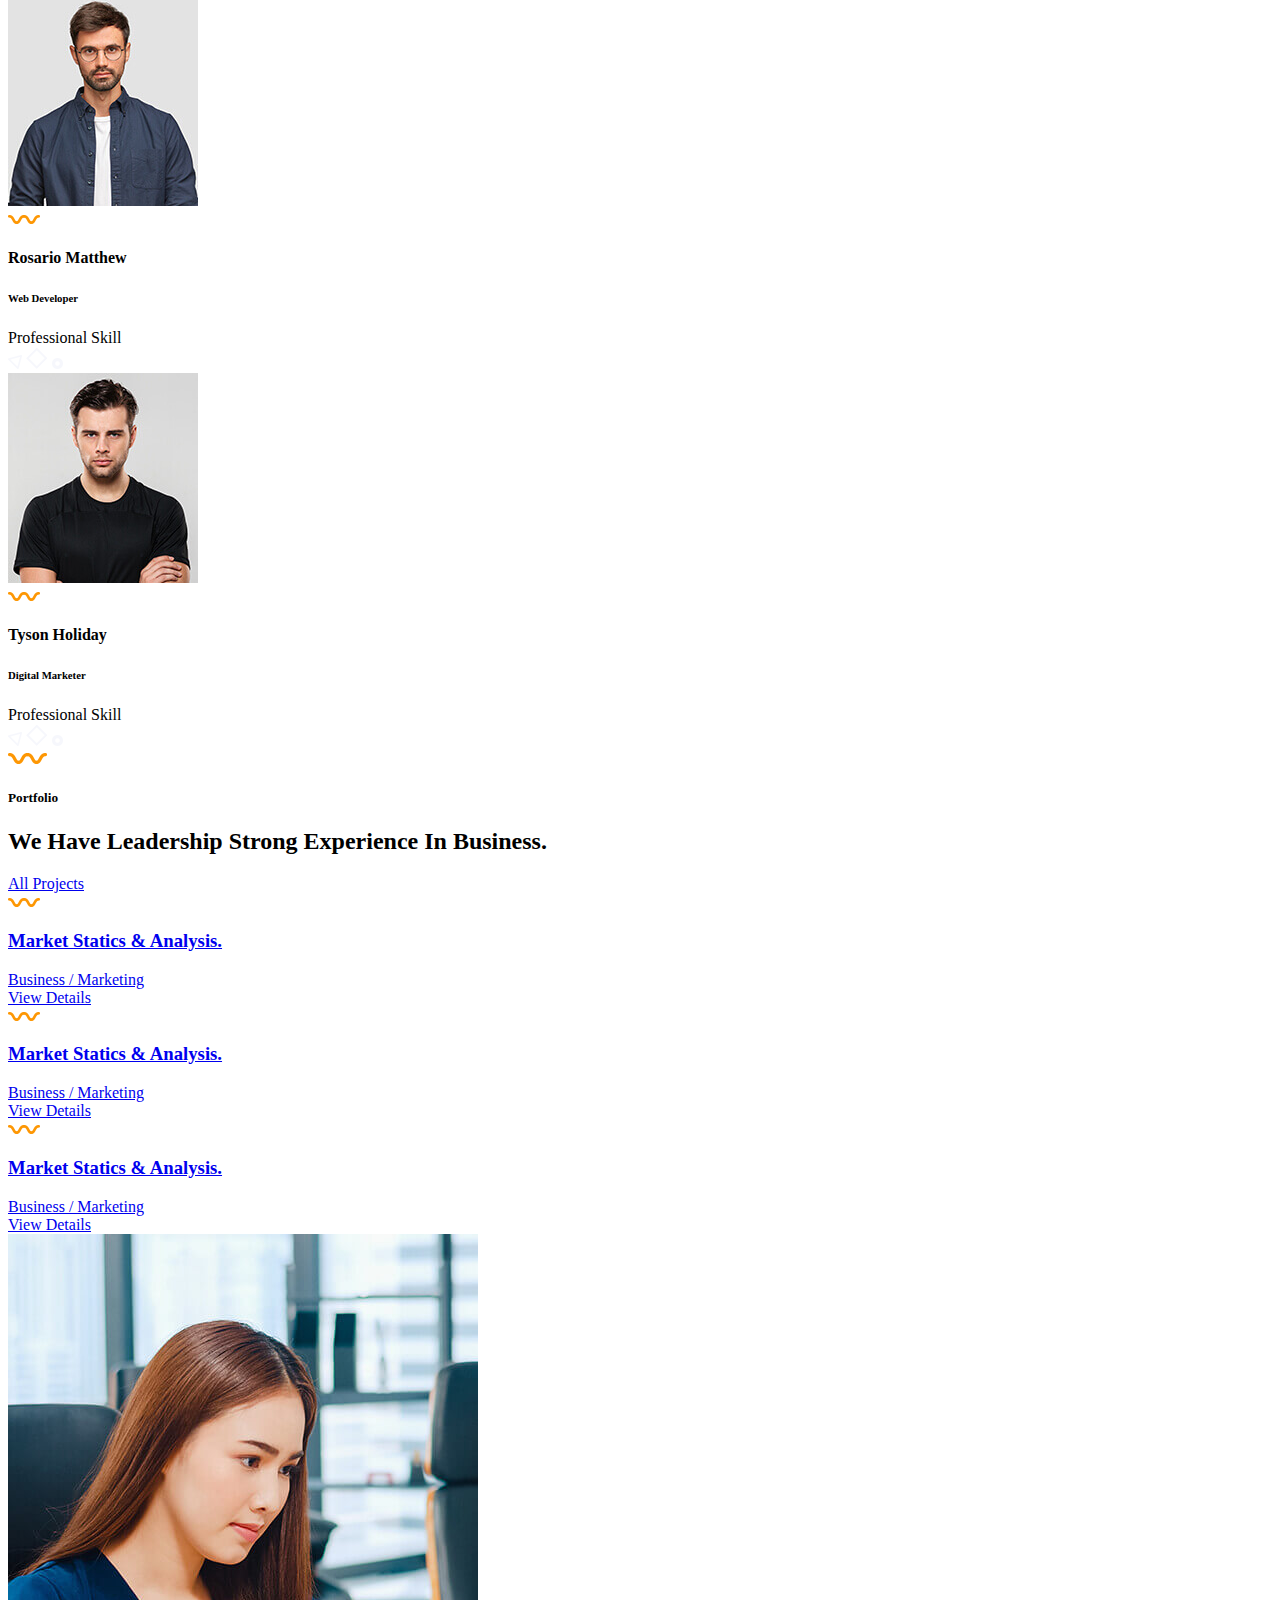
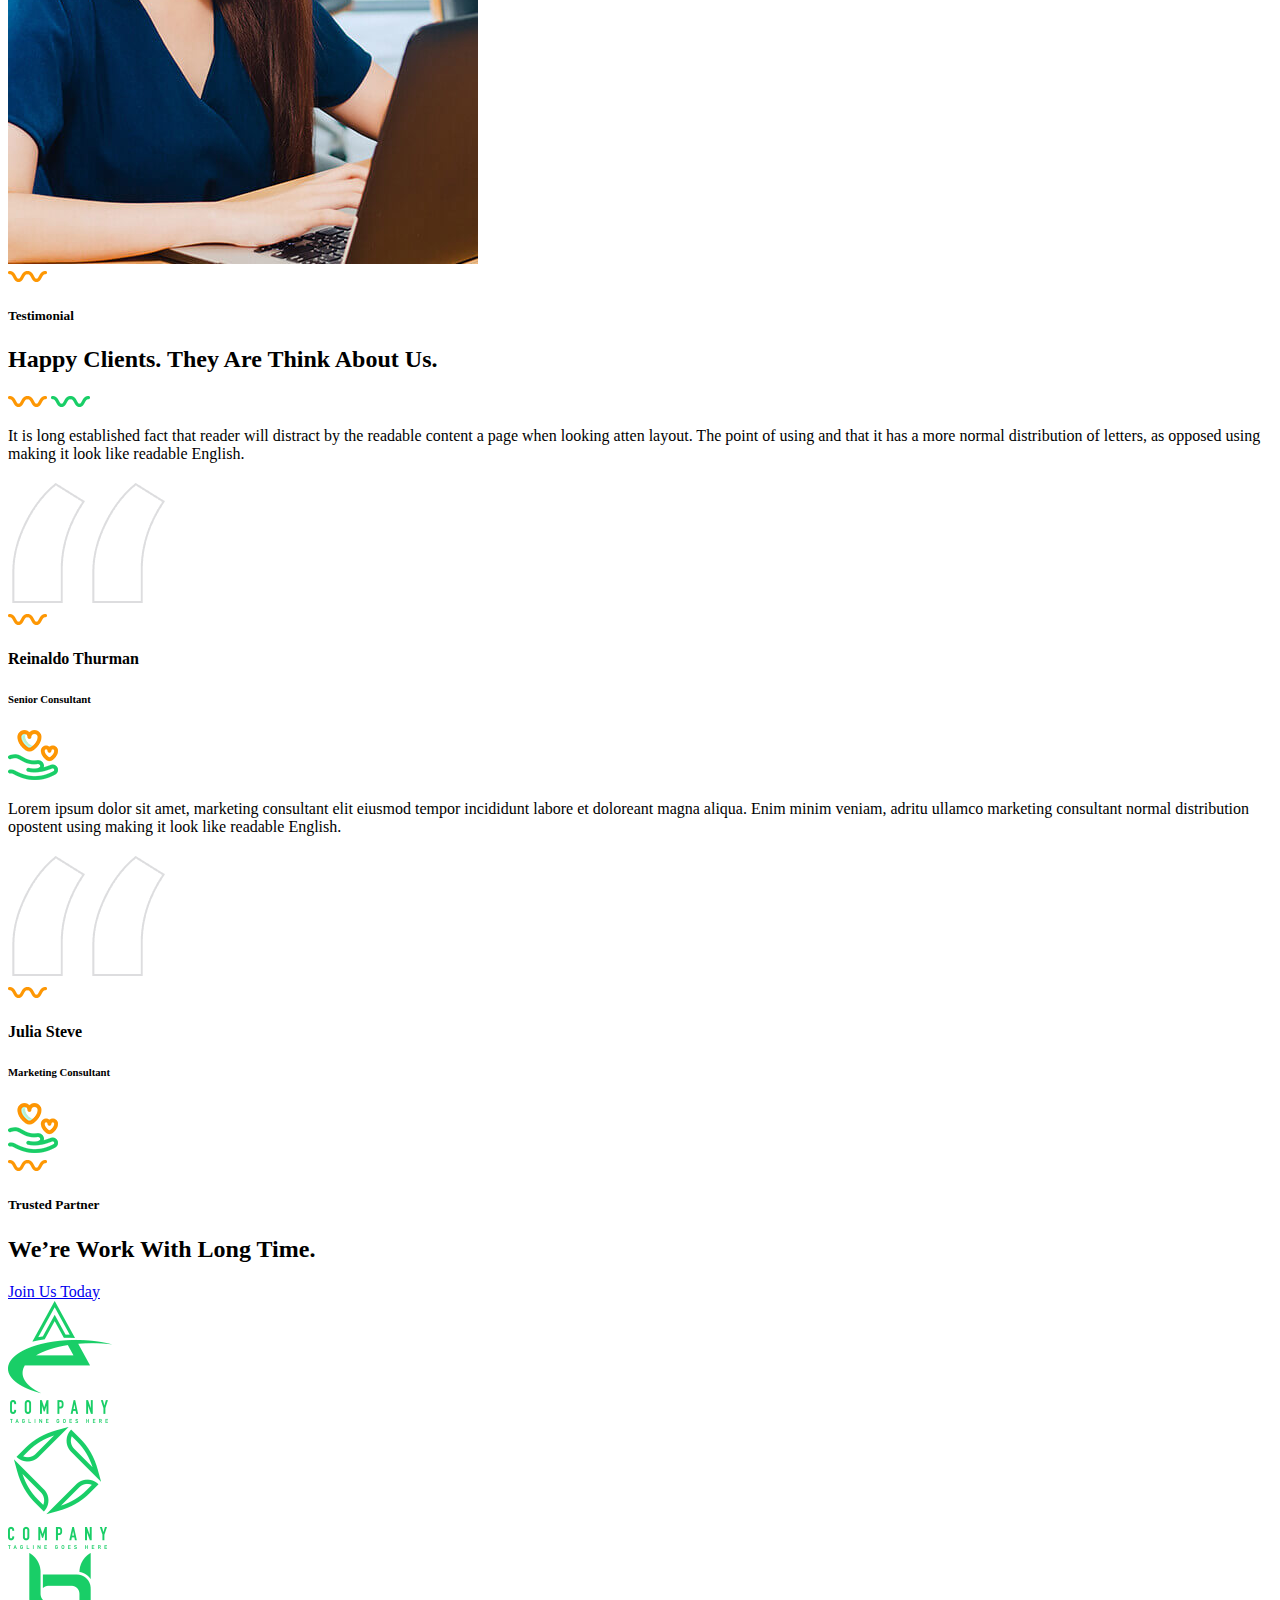
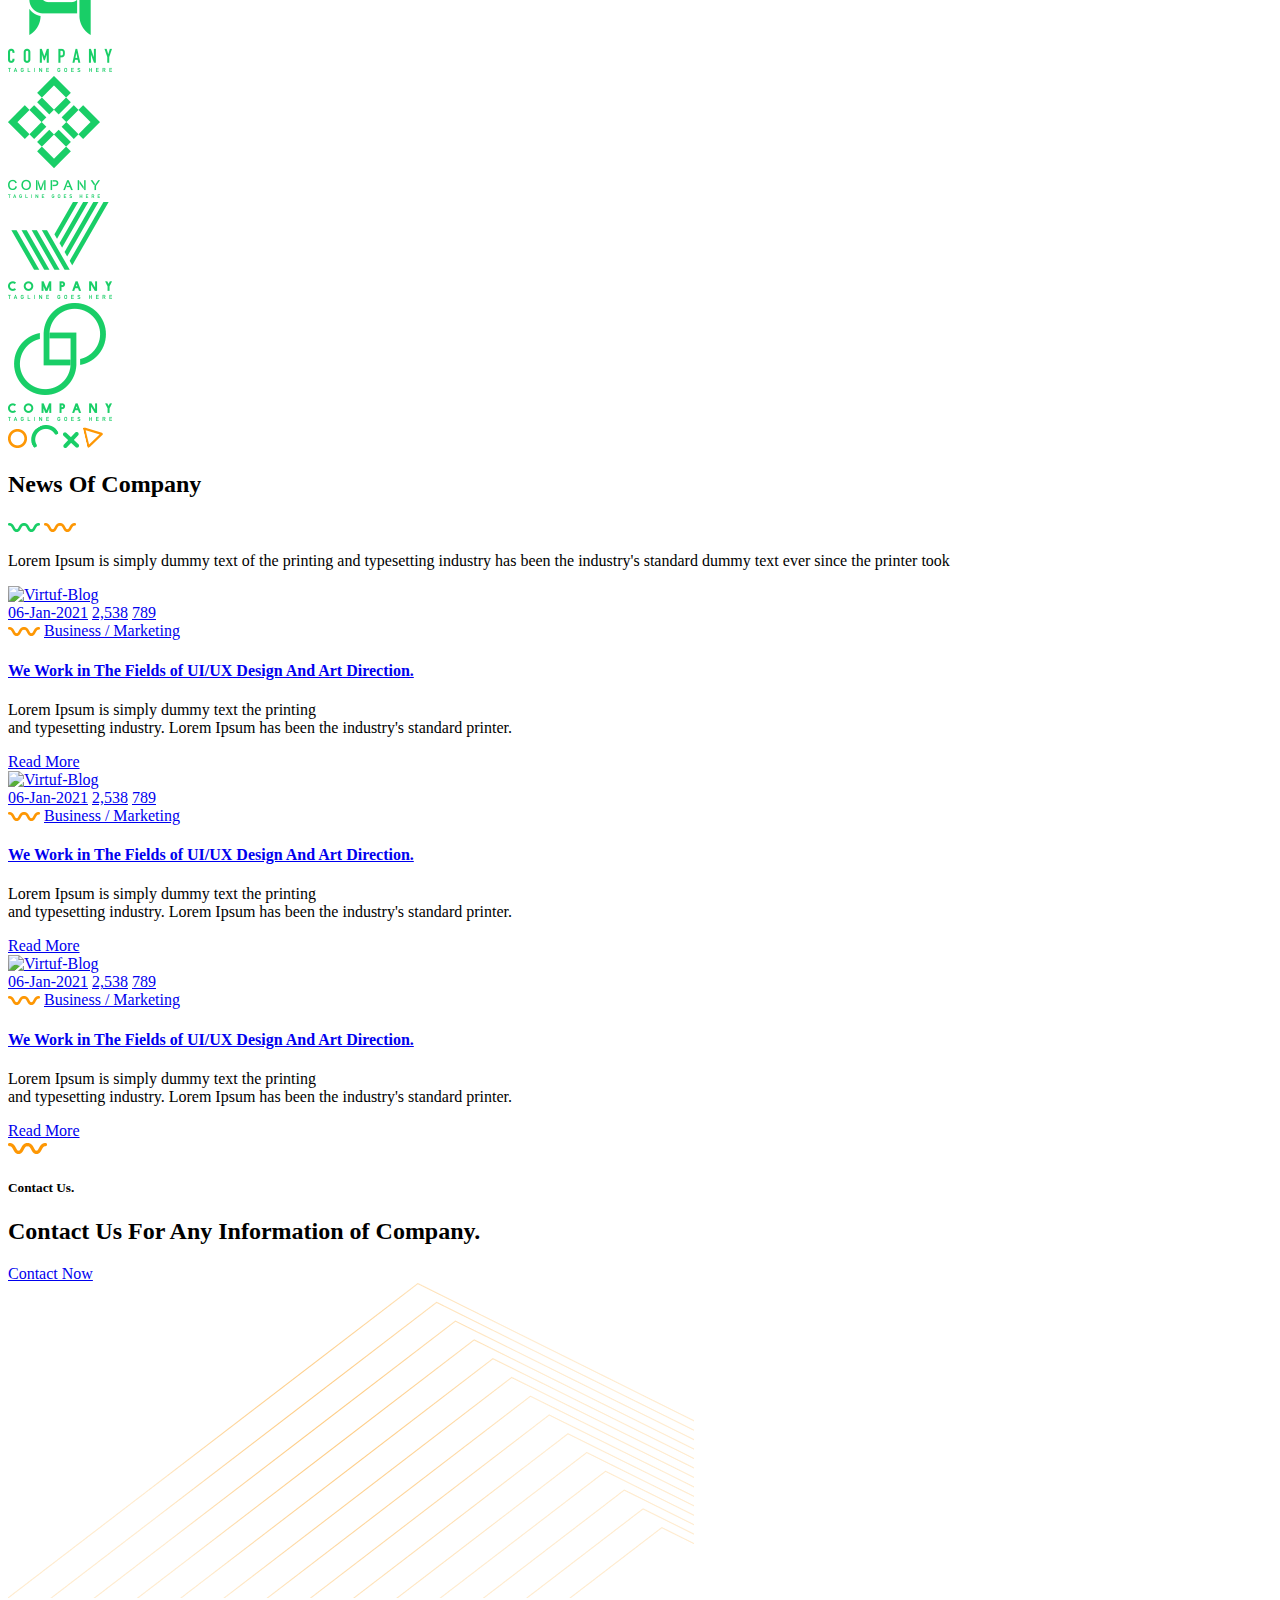
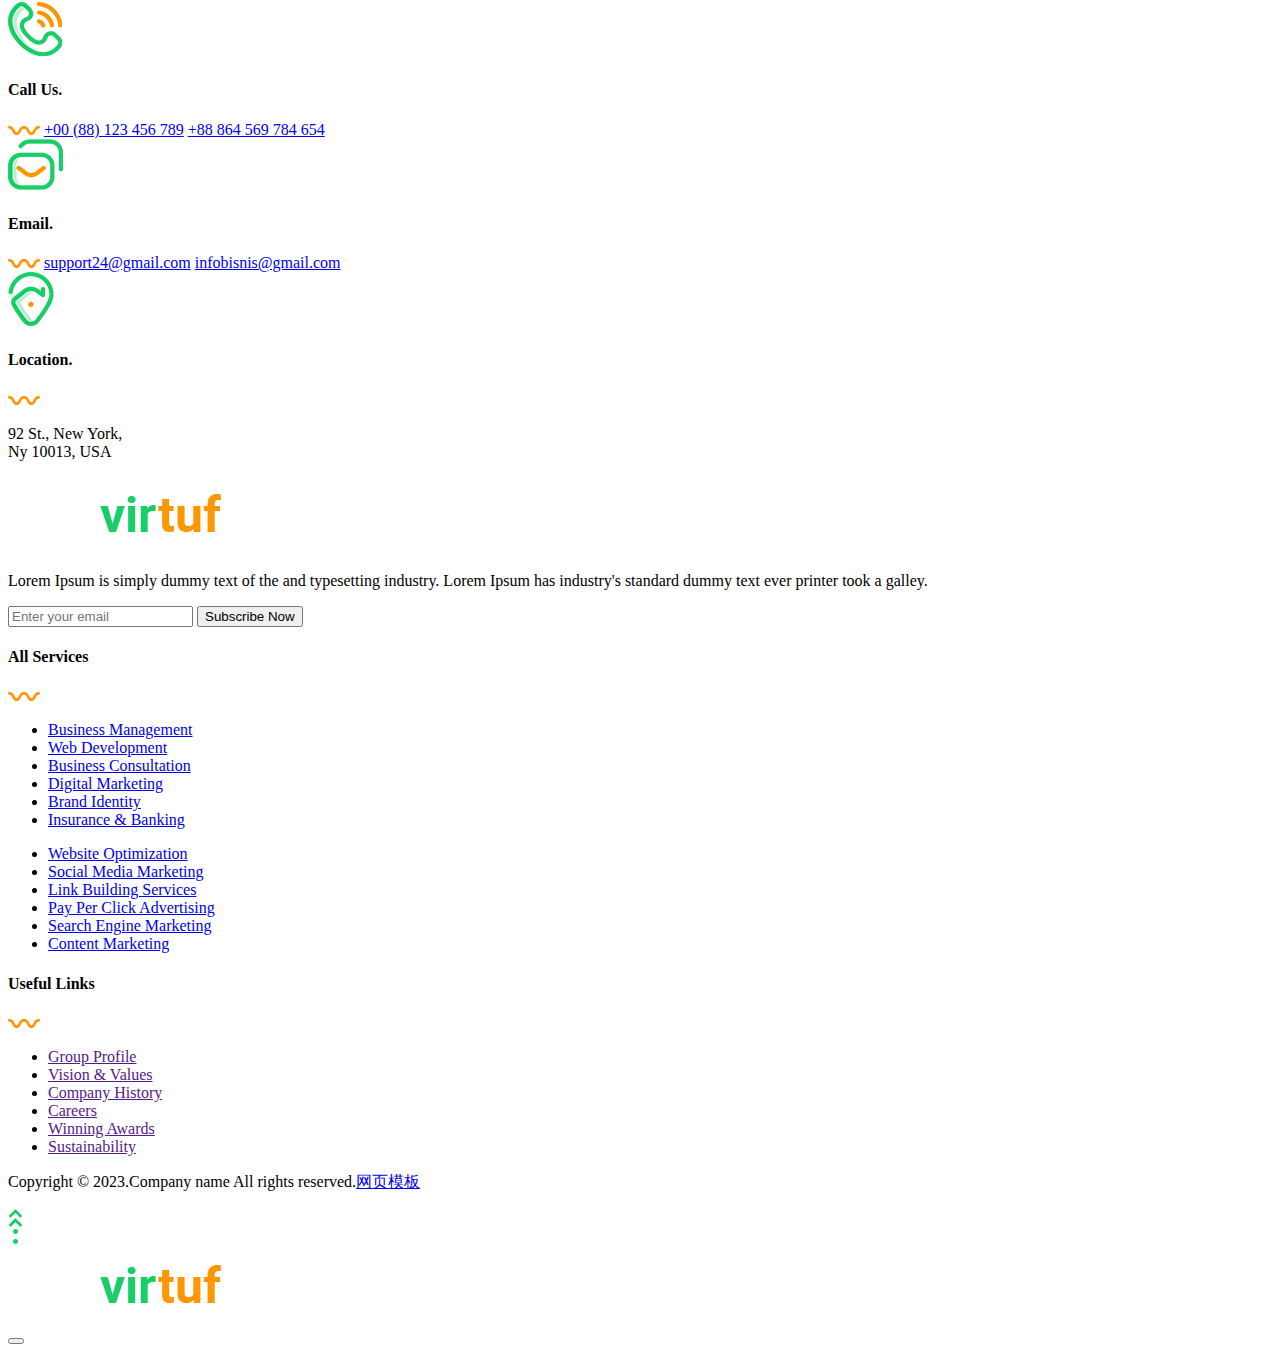
==== commit 47ab338d: "Add files via upload" ====
--- a/index.html
+++ b/index.html
@@ -1,767 +1,1235 @@
-<!DOCTYPE html>
-<html class="no-js" lang="">
-  <head>
-    <meta charset="utf-8" />
-    <meta http-equiv="x-ua-compatible" content="ie=edge" />
-    <title>Nova - Bootstrap 5 Template</title>
-    <meta name="description" content="" />
-    <meta name="viewport" content="width=device-width, initial-scale=1" />
-    <!-- Place favicon.ico in the root directory -->
-
-    <!-- ========================= CSS here ========================= -->
-    <link rel="stylesheet" href="assets/css/bootstrap-5.0.0-beta1.min.css" />
-    <link rel="stylesheet" href="assets/css/LineIcons.2.0.css"/>
-    <link rel="stylesheet" href="assets/css/tiny-slider.css"/>
-    <link rel="stylesheet" href="assets/css/animate.css"/>
-    <link rel="stylesheet" href="assets/css/lindy-uikit.css"/>
-  </head>
-  <body>
-    <!--[if lte IE 9]>
-      <p class="browserupgrade">
-        You are using an <strong>outdated</strong> browser. Please
-        <a href="https://browsehappy.com/">upgrade your browser</a> to improve
-        your experience and security.
-      </p>
-    <![endif]-->
-
-    <!-- ========================= preloader start ========================= -->
-    <div class="preloader">
-      <div class="loader">
-        <div class="spinner">
-          <div class="spinner-container">
-            <div class="spinner-rotator">
-              <div class="spinner-left">
-                <div class="spinner-circle"></div>
-              </div>
-              <div class="spinner-right">
-                <div class="spinner-circle"></div>
-              </div>
-            </div>
-          </div>
-        </div>
-      </div>
-    </div>
-    <!-- ========================= preloader end ========================= -->
-
-    <!-- ========================= hero-section-wrapper-5 start ========================= -->
-    <section id="home" class="hero-section-wrapper-5">
-
-      <!-- ========================= header-6 start ========================= -->
-      <header class="header header-6">
-        <div class="navbar-area">
-          <div class="container">
-            <div class="row align-items-center">
-              <div class="col-lg-12">
-                <nav class="navbar navbar-expand-lg">
-                  <a class="navbar-brand" href="index.html">
-                    <img src="assets/img/logo/logo.svg" alt="Logo" />
-                  </a>
-                  <button class="navbar-toggler" type="button" data-bs-toggle="collapse" data-bs-target="#navbarSupportedContent6" aria-controls="navbarSupportedContent6" aria-expanded="false" aria-label="Toggle navigation">
-                    <span class="toggler-icon"></span>
-                    <span class="toggler-icon"></span>
-                    <span class="toggler-icon"></span>
-                  </button>
-  
-                  <div class="collapse navbar-collapse sub-menu-bar" id="navbarSupportedContent6">
-                    <ul id="nav6" class="navbar-nav ms-auto">
-                      <li class="nav-item">
-                        <a class="page-scroll active" href="#home">Home</a>
-                      </li>
-                      <li class="nav-item">
-                        <a class="page-scroll" href="#feature">Feature</a>
-                      </li>
-                      <li class="nav-item">
-                        <a class="page-scroll" href="#about">About</a>
-                      </li>
-					  <li class="nav-item">
-                        <a class="page-scroll" href="#gallery">Portfolio</a>
-					  </li>
-                      <li class="nav-item">
-                        <a class="page-scroll" href="#pricing">Pricing</a>
-                      </li>
-					  <li class="nav-item">
-                        <a class="page-scroll" href="#team">Team</a>
-                      </li>
-                      <li class="nav-item">
-                        <a class="page-scroll" href="#contact">Contact</a>
-                      </li>
-                    </ul>
-                  </div>
-                  
-                  <div class="header-action d-flex">
-                    <a href="#0"> <i class="lni lni-cart"></i> </a>
-                    <a href="#0"> <i class="lni lni-alarm"></i> </a>
-                  </div>
-                  <!-- navbar collapse -->
-                </nav>
-                <!-- navbar -->
-              </div>
-            </div>
-            <!-- row -->
-          </div>
-          <!-- container -->
-        </div>
-        <!-- navbar area -->
-      </header>
-      <!-- ========================= header-6 end ========================= -->
-
-      <!-- ========================= hero-5 start ========================= -->
-      <div class="hero-section hero-style-5 img-bg" style="background-image: url('assets/img/hero/hero-5/hero-bg.svg')">
-        <div class="container">
-          <div class="row">
-            <div class="col-lg-6">
-              <div class="hero-content-wrapper">
-                <h2 class="mb-30 wow fadeInUp" data-wow-delay=".2s">Ready for any web projects</h2>
-                <p class="mb-30 wow fadeInUp" data-wow-delay=".4s">We’re a design studio that creates beautiful digital products, brands and experiences for amazing companies and disruptive startups.</p>
-                <a href="#0" class="button button-lg radius-50 wow fadeInUp" data-wow-delay=".6s">Get Started <i class="lni lni-chevron-right"></i> </a>
-              </div>
-            </div>
-            <div class="col-lg-6 align-self-end">
-              <div class="hero-image wow fadeInUp" data-wow-delay=".5s">
-                <img src="assets/img/hero/hero-5/hero-img.svg" alt="">
-              </div>
-            </div>
-          </div>
-        </div>
-      </div>
-      <!-- ========================= hero-5 end ========================= -->
-
-    </section>
-    <!-- ========================= hero-section-wrapper-6 end ========================= -->
-
-    <!-- ========================= feature style-5 start ========================= -->
-    <section id="feature" class="feature-section feature-style-5">
-      <div class="container">
-        <div class="row justify-content-center">
-          <div class="col-xxl-5 col-xl-5 col-lg-7 col-md-8">
-            <div class="section-title text-center mb-60">
-              <h3 class="mb-15 wow fadeInUp" data-wow-delay=".2s">Specializing In</h3>
-              <p class="wow fadeInUp" data-wow-delay=".4s">Stop wasting time and money designing and managing a website that doesn’t get results. Happiness guaranteed!</p>
-            </div>
-          </div>
-        </div>
-
-        <div class="row">
-          <div class="col-lg-4 col-md-6">
-            <div class="single-feature wow fadeInUp" data-wow-delay=".2s">
-              <div class="icon">
-                <i class="lni lni-vector"></i>
-                <svg width="110" height="72" viewBox="0 0 110 72" fill="none" xmlns="http://www.w3.org/2000/svg">
-                  <path d="M110 54.7589C110 85.0014 85.3757 66.2583 55 66.2583C24.6243 66.2583 0 85.0014 0 54.7589C0 24.5164 24.6243 0 55 0C85.3757 0 110 24.5164 110 54.7589Z" fill="#EBF4FF"/>
-                  </svg>                  
-              </div>
-              <div class="content">
-                <h5>Graphics Design</h5>
-                <p>Short description for the ones who look for something new.</p>
-              </div>
-            </div>
-          </div>
-          <div class="col-lg-4 col-md-6">
-            <div class="single-feature wow fadeInUp" data-wow-delay=".4s">
-              <div class="icon">
-                <i class="lni lni-pallet"></i>
-                <svg width="110" height="72" viewBox="0 0 110 72" fill="none" xmlns="http://www.w3.org/2000/svg">
-                  <path d="M110 54.7589C110 85.0014 85.3757 66.2583 55 66.2583C24.6243 66.2583 0 85.0014 0 54.7589C0 24.5164 24.6243 0 55 0C85.3757 0 110 24.5164 110 54.7589Z" fill="#EBF4FF"/>
-                  </svg> 
-              </div>
-              <div class="content">
-                <h5>Print Design</h5>
-                <p>Short description for the ones who look for something new.</p>
-              </div>
-            </div>
-          </div>
-          <div class="col-lg-4 col-md-6">
-            <div class="single-feature wow fadeInUp" data-wow-delay=".6s">
-              <div class="icon">
-                <i class="lni lni-stats-up"></i>
-                <svg width="110" height="72" viewBox="0 0 110 72" fill="none" xmlns="http://www.w3.org/2000/svg">
-                  <path d="M110 54.7589C110 85.0014 85.3757 66.2583 55 66.2583C24.6243 66.2583 0 85.0014 0 54.7589C0 24.5164 24.6243 0 55 0C85.3757 0 110 24.5164 110 54.7589Z" fill="#EBF4FF"/>
-                  </svg> 
-              </div>
-              <div class="content">
-                <h5>Business Analysis</h5>
-                <p>Short description for the ones who look for something new.</p>
-              </div>
-            </div>
-          </div>
-          <div class="col-lg-4 col-md-6">
-            <div class="single-feature wow fadeInUp" data-wow-delay=".2s">
-              <div class="icon">
-                <i class="lni lni-code-alt"></i>
-                <svg width="110" height="72" viewBox="0 0 110 72" fill="none" xmlns="http://www.w3.org/2000/svg">
-                  <path d="M110 54.7589C110 85.0014 85.3757 66.2583 55 66.2583C24.6243 66.2583 0 85.0014 0 54.7589C0 24.5164 24.6243 0 55 0C85.3757 0 110 24.5164 110 54.7589Z" fill="#EBF4FF"/>
-                  </svg> 
-              </div>
-              <div class="content">
-                <h5>Web Development</h5>
-                <p>Short description for the ones who look for something new.</p>
-              </div>
-            </div>
-          </div>
-          <div class="col-lg-4 col-md-6">
-            <div class="single-feature wow fadeInUp" data-wow-delay=".4s">
-              <div class="icon">
-                <i class="lni lni-lock"></i>
-                <svg width="110" height="72" viewBox="0 0 110 72" fill="none" xmlns="http://www.w3.org/2000/svg">
-                  <path d="M110 54.7589C110 85.0014 85.3757 66.2583 55 66.2583C24.6243 66.2583 0 85.0014 0 54.7589C0 24.5164 24.6243 0 55 0C85.3757 0 110 24.5164 110 54.7589Z" fill="#EBF4FF"/>
-                  </svg> 
-              </div>
-              <div class="content">
-                <h5>Best Security</h5>
-                <p>Short description for the ones who look for something new.</p>
-              </div>
-            </div>
-          </div>
-          <div class="col-lg-4 col-md-6">
-            <div class="single-feature wow fadeInUp" data-wow-delay=".6s">
-              <div class="icon">
-                <i class="lni lni-code"></i>
-                <svg width="110" height="72" viewBox="0 0 110 72" fill="none" xmlns="http://www.w3.org/2000/svg">
-                  <path d="M110 54.7589C110 85.0014 85.3757 66.2583 55 66.2583C24.6243 66.2583 0 85.0014 0 54.7589C0 24.5164 24.6243 0 55 0C85.3757 0 110 24.5164 110 54.7589Z" fill="#EBF4FF"/>
-                  </svg> 
-              </div>
-              <div class="content">
-                <h5>Web Design</h5>
-                <p>Short description for the ones who look for something new.</p>
-              </div>
-            </div>
-          </div>
-        </div>
-
-      </div>
-    </section>
-    <!-- ========================= feature style-5 end ========================= -->
-
-    <!-- ========================= about style-4 start ========================= -->
-    <section id="about" class="about-section about-style-4">
-      <div class="container">
-        <div class="row align-items-center">
-          <div class="col-xl-5 col-lg-6">
-            <div class="about-content-wrapper">
-              <div class="section-title mb-30">
-                <h3 class="mb-25 wow fadeInUp" data-wow-delay=".2s">The future of designing starts here</h3>
-                <p class="wow fadeInUp" data-wow-delay=".3s">Stop wasting time and money designing and managing a website that doesn’t get results. Happiness guaranteed,</p>
-              </div>
-              <ul>
-                <li class="wow fadeInUp" data-wow-delay=".35s">
-                  <i class="lni lni-checkmark-circle"></i>
-                  Stop wasting time and money designing and managing a website that doesn’t get results.
-                </li>
-                <li class="wow fadeInUp" data-wow-delay=".4s">
-                  <i class="lni lni-checkmark-circle"></i>
-                  Stop wasting time and money designing and managing.
-                </li>
-                <li class="wow fadeInUp" data-wow-delay=".45s">
-                  <i class="lni lni-checkmark-circle"></i>
-                  Stop wasting time and money designing and managing a website that doesn’t get results.
-                </li>
-              </ul>
-              <a href="#0" class="button button-lg radius-10 wow fadeInUp" data-wow-delay=".5s">Learn More</a>
-            </div>
-          </div>
-          <div class="col-xl-7 col-lg-6">
-            <div class="about-image text-lg-right wow fadeInUp" data-wow-delay=".5s">
-              <img src="assets/img/about/about-4/about-img.svg" alt="">
-            </div>
-          </div>
-        </div>
-      </div>
-    </section>
-    <!-- ========================= about style-4 end ========================= -->
-	
-<section id="gallery" class="gallery-section gallery-style-4 bg-white">
-<div class="container">
-<div class="row justify-content-center">
-<div class="col-xxl-5 col-xl-5 col-lg-7 col-md-10">
-<div class="section-title text-center mb-60">
-<h3 class="mb-15 wow fadeInUp" data-wow-delay=".2s" style="visibility: visible; animation-delay: 0.2s; animation-name: fadeInUp;">Recent Works</h3>
-<p class="wow fadeInUp" data-wow-delay=".4s" style="visibility: visible; animation-delay: 0.4s; animation-name: fadeInUp;">Stop wasting time and money designing and managing a website that doesn’t get results. Happiness guaranteed!</p>
-</div>
-</div>
-</div>
-<div class="row">
-<div class="col-lg-4 col-md-6">
-<div class="single-gallery wow fadeInUp" data-wow-delay=".2s" style="visibility: visible; animation-delay: 0.2s; animation-name: fadeInUp;">
-<div class="image">
-<img src="assets/img/gallery/gallery-4/gallery-1.jpg" alt="">
-<div class="overlay">
-<div class="action">
-<a href="#0"> <i class="lni lni-link"></i> </a>
-</div>
-</div>
-</div>
-<div class="info">
-<h5>Web Design</h5>
-<p>Short description for the ones who look for something new. Awesome!</p>
-</div>
-</div>
-</div>
-<div class="col-lg-4 col-md-6">
-<div class="single-gallery wow fadeInUp" data-wow-delay=".4s" style="visibility: visible; animation-delay: 0.4s; animation-name: fadeInUp;">
-<div class="image">
-<img src="assets/img/gallery/gallery-4/gallery-2.jpg" alt="">
-<div class="overlay">
-<div class="action">
-<a href="#0"> <i class="lni lni-link"></i> </a>
-</div>
-</div>
-</div>
-<div class="info">
-<h5>Graphic Design</h5>
-<p>Short description for the ones who look for something new. Awesome!</p>
-</div>
-</div>
-</div>
-<div class="col-lg-4 col-md-6">
-<div class="single-gallery wow fadeInUp" data-wow-delay=".6s" style="visibility: visible; animation-delay: 0.6s; animation-name: fadeInUp;">
-<div class="image">
-<img src="assets/img/gallery/gallery-4/gallery-3.jpg" alt="">
-<div class="overlay">
-<div class="action">
-<a href="#0"> <i class="lni lni-link"></i> </a>
-</div>
-</div>
-</div>
-<div class="info">
-<h5>Mobile App</h5>
-<p>Short description for the ones who look for something new. Awesome!</p>
-</div>
-</div>
-</div>
-<div class="col-lg-4 col-md-6">
-<div class="single-gallery wow fadeInUp" data-wow-delay=".2s" style="visibility: visible; animation-delay: 0.2s; animation-name: fadeInUp;">
-<div class="image">
-<img src="assets/img/gallery/gallery-4/gallery-4.jpg" alt="">
-<div class="overlay">
-<div class="action">
-<a href="#0"> <i class="lni lni-link"></i> </a>
-</div>
-</div>
-</div>
-<div class="info">
-<h5>Web Development</h5>
-<p>Short description for the ones who look for something new. Awesome!</p>
-</div>
-</div>
-</div>
-<div class="col-lg-4 col-md-6">
-<div class="single-gallery wow fadeInUp" data-wow-delay=".4s" style="visibility: visible; animation-delay: 0.4s; animation-name: fadeInUp;">
-<div class="image">
-<img src="assets/img/gallery/gallery-4/gallery-5.jpg" alt="">
-<div class="overlay">
-<div class="action">
-<a href="#0"> <i class="lni lni-link"></i> </a>
-</div>
-</div>
-</div>
-<div class="info">
-<h5>Content Generate</h5>
-<p>Short description for the ones who look for something new. Awesome!</p>
-</div>
-</div>
-</div>
-<div class="col-lg-4 col-md-6">
-<div class="single-gallery wow fadeInUp" data-wow-delay=".6s" style="visibility: visible; animation-delay: 0.6s; animation-name: fadeInUp;">
-<div class="image">
-<img src="assets/img/gallery/gallery-4/gallery-6.jpg" alt="">
-<div class="overlay">
-<div class="action">
-<a href="#0"> <i class="lni lni-link"></i> </a>
-</div>
-</div>
-</div>
-<div class="info">
-<h5>Seo Optimization</h5>
-<p>Short description for the ones who look for something new. Awesome!</p>
-</div>
-</div>
-</div>
-</div>
-</div>
-</section>
-
-    <!-- ========================= pricing style-4 start ========================= -->
-    <section id="pricing" class="pricing-section pricing-style-4 bg-light">
-      <div class="container">
-        <div class="row align-items-center">
-          <div class="col-xl-5 col-lg-6">
-            <div class="section-title mb-60">
-              <h3 class="mb-15 wow fadeInUp" data-wow-delay=".2s">Pricing Plan</h3>
-              <p class="wow fadeInUp" data-wow-delay=".4s">Stop wasting time and money designing and managing a website that doesn’t get results. Happiness guaranteed!Stop wasting time and money designing and managing a website that doesn’t get results. Happiness guaranteed!</p>
-            </div>
-          </div>
-          <div class="col-xl-7 col-lg-6">
-            <div class="pricing-active-wrapper wow fadeInUp" data-wow-delay=".4s">
-              <div class="pricing-active">
-                <div class="single-pricing-wrapper">
-                  <div class="single-pricing">
-                    <h6>Basic Design</h6>
-                    <h4>Web Design</h4>
-                    <h3>$ 29.00</h3>
-                    <ul>
-                      <li>Carefully crafted components</li>
-                      <li>Amazing page examples</li>
-                      <li>Super friendly support team</li>
-                      <li>Awesome Support</li>
-                    </ul>
-                    <a href="#0" class="button radius-30">Get Started</a>
-                  </div>
-                </div>
-                <div class="single-pricing-wrapper">
-                  <div class="single-pricing">
-                    <h6>Standard Design</h6>
-                    <h4>Web Development</h4>
-                    <h3>$ 89.00</h3>
-                    <ul>
-                      <li>Carefully crafted components</li>
-                      <li>Amazing page examples</li>
-                      <li>Super friendly support team</li>
-                      <li>Awesome Support</li>
-                    </ul>
-                    <a href="#0" class="button radius-30">Get Started</a>
-                  </div>
-                </div>
-                <div class="single-pricing-wrapper">
-                  <div class="single-pricing">
-                    <h6>Pro Design</h6>
-                    <h4>Design & Develop</h4>
-                    <h3>$ 199.00</h3>
-                    <ul>
-                      <li>Carefully crafted components</li>
-                      <li>Amazing page examples</li>
-                      <li>Super friendly support team</li>
-                      <li>Awesome Support</li>
-                    </ul>
-                    <a href="#0" class="button radius-30">Get Started</a>
-                  </div>
-                </div>
-                
-              </div>
-            </div>
-          </div>
-        </div>
-      </div>
-    </section>
-    <!-- ========================= pricing style-4 end ========================= -->
-	
-<section id="team" class="team-section team-style-4">
-<div class="container">
-<div class="row justify-content-center">
-<div class="col-xxl-5 col-xl-5 col-lg-7 col-md-10">
-<div class="section-title text-center mb-60">
-<h3 class="mb-15 wow fadeInUp" data-wow-delay=".2s" style="visibility: visible; animation-delay: 0.2s; animation-name: fadeInUp;">Our Team</h3>
-<p class="wow fadeInUp" data-wow-delay=".4s" style="visibility: visible; animation-delay: 0.4s; animation-name: fadeInUp;">Stop wasting time and money designing and managing a website that doesn’t get results. Happiness guaranteed!</p>
-</div>
-</div>
-</div>
-<div class="row justify-content-center">
-<div class="col-xl-3 col-md-6 col-sm-10">
-<div class="single-team wow fadeInUp" data-wow-delay=".2s" style="visibility: visible; animation-delay: 0.2s; animation-name: fadeInUp;">
-<div class="image">
-<img src="assets/img/team/team-4/team-1.jpg" alt="">
-<div class="overlay">
-<ul class="socials">
-<li>
-<a href="#0"> <i class="lni lni-facebook-filled"></i> </a>
-</li>
-<li>
-<a href="#0"> <i class="lni lni-twitter-filled"></i> </a>
-</li>
-<li>
-<a href="#0"> <i class="lni lni-instagram-filled"></i> </a>
-</li>
-<li>
-<a href="#0"> <i class="lni lni-linkedin-original"></i> </a>
-</li>
-</ul>
-</div>
-</div>
-<div class="info">
-<h6>John Doe</h6>
-<p>Product Designer</p>
-</div>
-</div>
-</div>
-<div class="col-xl-3 col-md-6 col-sm-10">
-<div class="single-team wow fadeInUp" data-wow-delay=".4s" style="visibility: visible; animation-delay: 0.4s; animation-name: fadeInUp;">
-<div class="image">
-<img src="assets/img/team/team-4/team-2.jpg" alt="">
-<div class="overlay">
-<ul class="socials">
-<li>
-<a href="#0"> <i class="lni lni-facebook-filled"></i> </a>
-</li>
-<li>
-<a href="#0"> <i class="lni lni-twitter-filled"></i> </a>
-</li>
-<li>
-<a href="#0"> <i class="lni lni-instagram-filled"></i> </a>
-</li>
-<li>
-<a href="#0"> <i class="lni lni-linkedin-original"></i> </a>
-</li>
-</ul>
-</div>
-</div>
-<div class="info">
-<h6>David Endow</h6>
-<p>Creative Designer</p>
-</div>
-</div>
-</div>
-<div class="col-xl-3 col-md-6 col-sm-10">
-<div class="single-team wow fadeInUp" data-wow-delay=".6s" style="visibility: visible; animation-delay: 0.6s; animation-name: fadeInUp;">
-<div class="image">
-<img src="assets/img/team/team-4/team-3.jpg" alt="">
-<div class="overlay">
-<ul class="socials">
-<li>
-<a href="#0"> <i class="lni lni-facebook-filled"></i> </a>
-</li>
-<li>
-<a href="#0"> <i class="lni lni-twitter-filled"></i> </a>
-</li>
-<li>
-<a href="#0"> <i class="lni lni-instagram-filled"></i> </a>
-</li>
-<li>
-<a href="#0"> <i class="lni lni-linkedin-original"></i> </a>
-</li>
-</ul>
-</div>
-</div>
-<div class="info">
-<h6>Jonathon Smith</h6>
-<p>Brand Designer</p>
-</div>
-</div>
-</div>
-<div class="col-xl-3 col-md-6 col-sm-10">
-<div class="single-team wow fadeInUp" data-wow-delay=".8s" style="visibility: visible; animation-delay: 0.8s; animation-name: fadeInUp;">
-<div class="image">
-<img src="assets/img/team/team-4/team-4.jpg" alt="">
-<div class="overlay">
-<ul class="socials">
-<li>
-<a href="#0"> <i class="lni lni-facebook-filled"></i> </a>
-</li>
-<li>
-<a href="#0"> <i class="lni lni-twitter-filled"></i> </a>
-</li>
-<li>
-<a href="#0"> <i class="lni lni-instagram-filled"></i> </a>
-</li>
-<li>
-<a href="#0"> <i class="lni lni-linkedin-original"></i> </a>
-</li>
-</ul>
-</div>
-</div>
-<div class="info">
-<h6>Gray Simon</h6>
-<p>Frontend Developer</p>
-</div>
-</div>
-</div>
-</div>
-</div>
-</section>
-
-    <!-- ========================= contact-style-3 start ========================= -->
-    <section id="contact" class="contact-section contact-style-3">
-      <div class="container">
-        <div class="row justify-content-center">
-          <div class="col-xxl-5 col-xl-5 col-lg-7 col-md-10">
-            <div class="section-title text-center mb-50">
-              <h3 class="mb-15">Get in touch</h3>
-              <p>Stop wasting time and money designing and managing a website that doesn’t get results. Happiness guaranteed!</p>
-            </div>
-          </div>
-        </div>
-        <div class="row">
-          <div class="col-lg-8">
-            <div class="contact-form-wrapper">
-              <form action="assets/php/contact.php" method="POST">
-                <div class="row">
-                  <div class="col-md-6">
-                    <div class="single-input">
-                      <input type="text" id="name" name="name" class="form-input" placeholder="Name">
-                      <i class="lni lni-user"></i>
-                    </div>
-                  </div>
-                  <div class="col-md-6">
-                    <div class="single-input">
-                      <input type="email" id="email" name="email" class="form-input" placeholder="Email">
-                      <i class="lni lni-envelope"></i>
-                    </div>
-                  </div>
-                  <div class="col-md-6">
-                    <div class="single-input">
-                      <input type="text" id="number" name="number" class="form-input" placeholder="Number">
-                      <i class="lni lni-phone"></i>
-                    </div>
-                  </div>
-                  <div class="col-md-6">
-                    <div class="single-input">
-                      <input type="text" id="subject" name="subject" class="form-input" placeholder="Subject">
-                      <i class="lni lni-text-format"></i>
-                    </div>
-                  </div>
-                  <div class="col-md-12">
-                    <div class="single-input">
-                      <textarea name="message" id="message" class="form-input" placeholder="Message" rows="6"></textarea>
-                      <i class="lni lni-comments-alt"></i>
-                    </div>
-                  </div>
-                  <div class="col-md-12">
-                    <div class="form-button">
-                      <button type="submit" class="button"> <i class="lni lni-telegram-original"></i> Submit</button>
-                    </div>
-                  </div>
-                </div>
-              </form>
-            </div>
-
-          </div>
-
-          <div class="col-lg-4">
-            <div class="left-wrapper">
-              <div class="row">
-                <div class="col-lg-12 col-md-6">
-                  <div class="single-item">
-                    <div class="icon">
-                      <i class="lni lni-phone"></i>
-                    </div>
-                    <div class="text">
-                      <p>0045939863784</p>
-                      <p>+004389478327</p>
-                    </div>
-                  </div>
-                </div>
-                <div class="col-lg-12 col-md-6">
-                  <div class="single-item">
-                    <div class="icon">
-                      <i class="lni lni-envelope"></i>
-                    </div>
-                    <div class="text">
-                      <p>yourmail@gmail.com</p>
-                      <p>admin@yourwebsite.com</p>
-                    </div>
-                  </div>
-                </div>
-                <div class="col-lg-12 col-md-6">
-                  <div class="single-item">
-                    <div class="icon">
-                      <i class="lni lni-map-marker"></i>
-                    </div>
-                    <div class="text">
-                      <p>John's House, 13/5 Road, Sidny United State Of America</p>
-                    </div>
-                  </div>
-                </div>
-              </div>
-              
-            </div>
-          </div>
-        </div>
-      </div>
-    </section>
-    <!-- ========================= contact-style-3 end ========================= -->
-
-    <!-- ========================= clients-logo start ========================= -->
-    <section class="clients-logo-section pt-100 pb-100">
-      <div class="container">
-        <div class="row">
-          <div class="col-lg-12">
-            <div class="client-logo wow fadeInUp" data-wow-delay=".2s">
-              <img src="assets/img/clients/brands.svg" alt="" class="w-100">
-            </div>
-          </div>
-        </div>
-      </div>
-    </section>
-    <!-- ========================= clients-logo end ========================= -->
-
-    <!-- ========================= footer style-4 start ========================= -->
-    <footer class="footer footer-style-4">
-      <div class="container">
-        <div class="widget-wrapper">
-          <div class="row">
-            <div class="col-xl-3 col-lg-4 col-md-6">
-              <div class="footer-widget wow fadeInUp" data-wow-delay=".2s">
-                <div class="logo">
-                  <a href="#0"> <img src="assets/img/logo/logo.svg" alt=""> </a>
-                </div>
-                <p class="desc">Lorem ipsum dolor sit amet, consectetur adipiscing elit. Facilisis nulla placerat amet amet congue.</p>
-                <ul class="socials">
-                  <li> <a href="#0"> <i class="lni lni-facebook-filled"></i> </a> </li>
-                  <li> <a href="#0"> <i class="lni lni-twitter-filled"></i> </a> </li>
-                  <li> <a href="#0"> <i class="lni lni-instagram-filled"></i> </a> </li>
-                  <li> <a href="#0"> <i class="lni lni-linkedin-original"></i> </a> </li>
-                </ul>
-              </div>
-            </div>
-            <div class="col-xl-2 offset-xl-1 col-lg-2 col-md-6 col-sm-6">
-              <div class="footer-widget wow fadeInUp" data-wow-delay=".3s">
-                <h6>Quick Link</h6>
-                <ul class="links">
-                  <li> <a href="#0">Home</a> </li>
-                  <li> <a href="#0">About</a> </li>
-                  <li> <a href="#0">Service</a> </li>
-                  <li> <a href="#0">Testimonial</a> </li>
-                  <li> <a href="#0">Contact</a> </li>
-                </ul>
-              </div>
-            </div>
-            <div class="col-xl-3 col-lg-3 col-md-6 col-sm-6">
-              <div class="footer-widget wow fadeInUp" data-wow-delay=".4s">
-                <h6>Services</h6>
-                <ul class="links">
-                  <li> <a href="#0">Web Design</a> </li>
-                  <li> <a href="#0">Web Development</a> </li>
-                  <li> <a href="#0">Seo Optimization</a> </li>
-                  <li> <a href="#0">Blog Writing</a> </li>
-                </ul>
-              </div>
-            </div>
-            <div class="col-xl-3 col-lg-3 col-md-6">
-              <div class="footer-widget wow fadeInUp" data-wow-delay=".5s">
-                <h6>Download App</h6>
-                <ul class="download-app">
-                  <li>
-                    <a href="#0">
-                      <span class="icon"><i class="lni lni-apple"></i></span>
-                      <span class="text">Download on the <b>App Store</b> </span>
-                    </a>
-                  </li>
-                  <li>
-                    <a href="#0">
-                      <span class="icon"><i class="lni lni-play-store"></i></span>
-                      <span class="text">GET IT ON <b>Play Store</b> </span>
-                    </a>
-                  </li>
-                </ul>
-              </div>
-            </div>
-          </div>
-        </div>
-        <div class="copyright-wrapper wow fadeInUp" data-wow-delay=".2s">
-          <p><a target="_blank" href="http://www.mobanwang.com/" title="网页模板">网页模板</a> <a target="_blank" href="http://www.mobanwang.com/" title="模板王">模板王</a></p>
-        </div>
-      </div>
-    </footer>
-    <!-- ========================= footer style-4 end ========================= -->
-
-    <!-- ========================= scroll-top start ========================= -->
-    <a href="#" class="scroll-top"> <i class="lni lni-chevron-up"></i> </a>
-    <!-- ========================= scroll-top end ========================= -->
-		
-
-    <!-- ========================= JS here ========================= -->
-    <script src="assets/js/bootstrap-5.0.0-beta1.min.js"></script>
-    <script src="assets/js/tiny-slider.js"></script>
-    <script src="assets/js/wow.min.js"></script>
-	<script src="assets/js/contact-form.js"></script>
-    <script src="assets/js/main.js"></script>
-  </body>
-</html>
+<!DOCTYPE html>
+<html lang="en">
+
+<head>
+    <meta charset="utf-8">
+    <meta http-equiv="X-UA-Compatible" content="IE=edge">
+    <meta name="viewport" content="width=device-width, initial-scale=1.0">
+
+    <title>Virtuf – Responsive HTML Template</title>
+
+    <!--== Favicon ==-->
+    
+
+    <!--== Google Fonts ==-->
+    <link href="static/css/css.css" rel="stylesheet">
+    <link href="static/css/css1.css" rel="stylesheet">
+
+    <!--== Bootstrap CSS ==-->
+    <link href="static/css/bootstrap.min.css" rel="stylesheet">
+    <!--== Icofont CSS ==-->
+    <link href="static/css/icofont.css" rel="stylesheet">
+    <!--== ElegantIcons CSS ==-->
+    <link href="static/css/elegantIcons.css" rel="stylesheet">
+    <!--== Animate CSS ==-->
+    <link href="static/css/animate.css" rel="stylesheet">
+    <!--== Aos CSS ==-->
+    <link href="static/css/aos.css" rel="stylesheet">
+    <!--== FancyBox CSS ==-->
+    <link href="static/css/jquery.fancybox.min.css" rel="stylesheet">
+    <!--== Slicknav CSS ==-->
+    <link href="static/css/slicknav.css" rel="stylesheet">
+    <!--== Swiper CSS ==-->
+    <link href="static/css/swiper.min.css" rel="stylesheet">
+    <!--== Main Style CSS ==-->
+    <link href="static/css/style.css" rel="stylesheet">
+
+</head>
+
+<body>
+
+<!--wrapper start-->
+<div class="wrapper home-default-wrapper">
+
+  <!--== Start Preloader Content ==-->
+  <div class="preloader-wrap">
+    <div class="preloader">
+      <span class="dot"></span>
+      <div class="dots">
+        <span></span>
+        <span></span>
+        <span></span>
+      </div>
+    </div>
+  </div>
+  <!--== End Preloader Content ==-->
+
+  <!--== Start Header Wrapper ==-->
+  <header class="header-area header-default sticky-header transparent">
+    <div class="container">
+      <div class="row align-items-center">
+        <div class="col-6 col-sm-3 col-md-3 col-lg-2 pr-0">
+          <div class="header-logo-area">
+            <a href="">
+              <img class="logo-main" src="static/picture/logo.png" alt="Logo">
+              <img class="logo-light" src="static/picture/logo-light.png" alt="Logo">
+            </a>
+          </div>
+        </div>
+        <div class="col-6 col-sm-9 col-md-9 col-lg-10">
+          <div class="header-align">
+            <div class="header-navigation-area navigation-style-two">
+              <ul class="main-menu nav justify-content-center">
+                <li class="active"><a href="">主页</a></li>
+                <li><a href="about.html">关于</a></li>
+                <li class="has-submenu"><a href="services.html">服务</a>
+                  <ul class="submenu-nav">
+                    <li><a href="services.html">服务项目</a></li>
+                    <li><a href="service-details.html">服务详情</a></li>
+                  </ul>
+                </li>
+                <li class="has-submenu"><a href="portfolio.html">项目</a>
+                  <ul class="submenu-nav">
+                    <li><a href="portfolio.html">项目</a></li>
+                    <li><a href="portfolio-details.html">项目详情</a></li>
+                  </ul>
+                </li>
+                <li class="has-submenu"><a href="">页面</a>
+                  <ul class="submenu-nav">
+                    <li><a href="blog.html">Blog Grid</a></li>
+                    <li><a href="blog-details.html">Blog Single</a></li>
+                    <li><a href="page-not-found.html">404 页面</a></li>
+                  </ul>
+                </li>
+                <li><a href="contact.html">联系方式</a></li>
+              </ul>
+            </div>
+            <div class="header-action-area">
+              <button class="btn-menu d-xl-none">
+                <span></span>
+                <span></span>
+                <span></span>
+              </button>
+              <a class="btn-theme btn-style" href="#/">Get A Free Quote <i class="icon-style icofont-double-right"></i></a>
+            </div>
+          </div>
+        </div>
+      </div>
+    </div>
+  </header>
+  <!--== End Header Wrapper ==-->
+  
+  <main class="main-content">
+    <!--== Start Hero Area Wrapper ==-->
+    <section class="home-slider-area slider-default">
+      <div class="home-slider-content">
+        <div class="swiper-container home-slider-container">
+          <div class="swiper-wrapper home-slider">
+            <!-- Start Slide Item -->
+            <div class="swiper-slide home-slider-item" data-swiper-autoplay="5000" data-bg-img="assets/img/slider/bg1.jpg">
+              <div class="slider-content-area">
+                <div class="content">
+                  <div class="subtitle-content">
+                    <img src="static/picture/line1.png" alt="Virtuf-HasTech">
+                    <h6>成立于2020年<h6>
+                  </div>
+                  <div class="tittle-wrp">                    
+                    <h2>欢迎您来到<h2><h2> <span>福瑞游戏.</span></h2>
+                  </div>
+                  </p>本网站由“没有兽装的屑”和“空阳”共同建设.</p>
+                  <a href="services.html" class="btn btn-theme btn-theme-color2">我们的所有游戏 <i class="icon icofont-long-arrow-right"></i></a>
+                  <a class="btn-play play-video-popup" href="javascript:;"><span class="icon"><img src="static/picture/play.png" alt="Virtuf-HasTech"></span></a>
+                </div>
+                <div class="layer-style">
+                  <div class="thumb">
+                    <img src="static/picture/12.jpg" alt="Virtuf-HasTech">
+                  </div>
+                  <div class="success-rate"><div class="content">98% <span>Successful Project</span></div></div>
+                  <div class="trusted-clients-content">
+                    <span>Trusted <br>Clients</span>
+                    <ul class="clients-list">
+                      <li><img src="static/picture/clients1.png" alt="Virtuf-HasTech"></li>
+                      <li><img src="static/picture/clients2.png" alt="Virtuf-HasTech"></li>
+                      <li><img src="static/picture/clients3.png" alt="Virtuf-HasTech"></li>
+                      <li><img src="static/picture/clients4.png" alt="Virtuf-HasTech"> <span>230+</span></li>
+                    </ul>
+                  </div>
+                  <div class="shape-style1">
+                    <img src="static/picture/1.png" alt="Virtuf-HasTech">
+                  </div>
+                  <div class="shape-style2">
+                    <img src="static/picture/21.png" alt="Virtuf-HasTech">
+                  </div>
+                  <div class="shape-style3">
+                    <img src="static/picture/3.png" alt="Virtuf-HasTech">
+                  </div>
+                  <div class="shape-style4">
+                    <img src="static/picture/4.png" alt="Virtuf-HasTech">
+                  </div>
+                  <div class="shape-style5">
+                    <img src="static/picture/5.png" alt="Virtuf-HasTech">
+                  </div>
+                </div>
+              </div>
+            </div>
+            <!-- End Slide Item -->
+
+            <!-- Start Slide Item -->
+            <div class="swiper-slide home-slider-item" data-swiper-autoplay="5000" data-bg-img="assets/img/slider/bg1.jpg">
+              <div class="slider-content-area">
+                <div class="content">
+                  <div class="subtitle-content">
+                    <img src="static/picture/line1.png" alt="Virtuf-HasTech">
+                    <h6>没有兽装的屑创立</h6>
+                  </div>             
+                  <div class="tittle-wrp">                    
+                    <h2>Welcome to <span> FURRY GAME</span> </h2>
+                  </div>
+                  </p>This website was created by "没有兽装的屑" and "空阳"</p>
+                  <a href="services.html" class="btn btn-theme btn-theme-color2">我们的所有游戏 <i class="icon icofont-long-arrow-right"></i></a>
+                  <a class="btn-play play-video-popup" href="javascript:;"><span class="icon"><img src="static/picture/play.png" alt="Virtuf-HasTech"></span></a>
+                </div>
+                <div class="layer-style">
+                  <div class="thumb">
+                    <img src="static/picture/21.jpg" alt="Virtuf-HasTech">
+                  </div>
+                  <div class="success-rate"><div class="content">98% <span>Successful Project</span></div></div>
+                  <div class="trusted-clients-content">
+                    <span>Trusted <br>Clients</span>
+                    <ul class="clients-list">
+                      <li><img src="static/picture/clients1.png" alt="Virtuf-HasTech"></li>
+                      <li><img src="static/picture/clients2.png" alt="Virtuf-HasTech"></li>
+                      <li><img src="static/picture/clients3.png" alt="Virtuf-HasTech"></li>
+                      <li><img src="static/picture/clients4.png" alt="Virtuf-HasTech"> <span>230+</span></li>
+                    </ul>
+                  </div>
+                  <div class="shape-style1">
+                    <img src="static/picture/1.png" alt="Virtuf-HasTech">
+                  </div>
+                  <div class="shape-style2">
+                    <img src="static/picture/21.png" alt="Virtuf-HasTech">
+                  </div>
+                  <div class="shape-style3">
+                    <img src="static/picture/3.png" alt="Virtuf-HasTech">
+                  </div>
+                  <div class="shape-style4">
+                    <img src="static/picture/4.png" alt="Virtuf-HasTech">
+                  </div>
+                  <div class="shape-style5">
+                    <img src="static/picture/5.png" alt="Virtuf-HasTech">
+                  </div>
+                </div>
+              </div>
+            </div>
+            <!-- End Slide Item -->
+          </div>          
+          <!-- Add Arrows -->
+          <div class="swiper-button-next"><i class="icofont-rounded-double-right"></i></div>
+          <div class="swiper-button-prev"><i class="icofont-rounded-double-left"></i></div>
+        </div>
+      </div>
+      <div class="home-slider-sidebar" data-aos="fade-zoom-in" data-aos-duration="1300">
+        <div class="social-icon">
+          <a href="#/"><i class="icofont-facebook"></i></a>
+          <a href="#/"><i class="icofont-skype"></i></a>
+          <a href="#/"><i class="icofont-twitter"></i></a>
+        </div>
+      </div>
+    </section>
+    <!--== End Hero Area Wrapper ==-->
+
+    <!--== Start About Area ==-->
+    <section class="about-area about-default-area">
+      <div class="container">
+        <div class="row">
+          <div class="col-lg-5 md-text-center">
+            <div class="layer-style" data-aos="fade-up" data-aos-duration="1000">
+              <div class="thumb tilt-animation">
+                <img src="static/picture/01.jpg" alt="Virtuf-HasTech">
+              </div>
+              <div class="shape-style1">
+                  <img src="static/picture/circle-line1.png" alt="Virtuf-HasTech">
+              </div>
+              <div class="shape-style2 scene">
+                <span class="scene-layer" data-depth="0.60">
+                  <img src="static/picture/circle-shape1.png" alt="Virtuf-HasTech">
+                </span>
+              </div>
+              <div class="experience-time">
+                <div class="content">32<sup>+</sup> <span>Years of Experience</span></div>
+              </div>
+            </div>
+          </div>
+          <div class="col-lg-6 offset-lg-1">
+            <div class="about-content">
+              <div class="section-title xs-text-center" data-aos="fade-up" data-aos-duration="1000">
+                <h2 class="title">We Have Leadership Strong <span class="bottom-style">Experience</span> In Business.</h2>
+                <div class="desc">
+                  <p class="mt-20">Lorem Ipsum is simply dummy text of the printing and typesetting industry standard dummy text ever <u class="text-theme-color2">since the 1500s, when an unknown printer took</u> type specimen book survived not only centuries.</p>
+                </div>
+              </div>
+              <div class="list-icon-style" data-aos="fade-up" data-aos-duration="1200">
+                <ul>
+                  <li><i class="icon icofont-clock-time"></i> Save Your Time</li>
+                  <li><i class="icon icofont-money-bag"></i> Earn More Money</li>
+                  <li><i class="icon icofont-chart-growth"></i> Grow Business</li>
+                  <li><i class="icon icofont-live-support"></i> 24/7 Support</li>
+                  <li><i class="icon icofont-badge"></i> Trusted Partner</li>
+                  <li><i class="icon icofont-unique-idea"></i> Innovative Ideas</li>
+                </ul>
+              </div>
+            </div>
+          </div>
+        </div>
+      </div>
+    </section>
+    <!--== End About Area ==-->
+
+    <!--== Start Funfact Area ==-->
+    <section class="funfact-area funfact-default-area">
+      <div class="container">
+        <div class="row">
+          <div class="col-sm-10 col-md-6 col-lg-5 offset-lg-1 col-xl-5 offset-xl-1">
+            <div class="section-title xs-text-center" data-aos="fade-up" data-aos-duration="1000">
+              <h2 class="title">Successfully Complete <span class="text-theme-color bottom-style">2,500</span> Project.</h2>
+              <a href="#" class="btn btn-theme btn-border">Our Services <i class="icon icofont-long-arrow-right"></i></a>
+            </div>
+          </div>
+          <div class="col-md-6 col-lg-6 col-xl-4 offset-xl-1">
+            <div class="row funfact-items-style1">
+              <div class="col-6 col-sm-6">
+                <div class="funfact-item mt-20" data-aos="fade-up" data-aos-duration="1000">
+                  <div class="number">
+                    <h2><span class="counter-animate">98</span>+</h2>
+                  </div>
+                  <p class="title">Team Member</p>
+                </div>
+              </div>
+              <div class="col-6 col-sm-6">
+                <div class="funfact-item" data-aos="fade-up" data-aos-duration="1000">
+                  <div class="number">
+                    <h2><span class="counter-animate">2,500</span></h2>
+                  </div>
+                  <p class="title">Complete Project</p>
+                </div>
+              </div>
+              <div class="col-6 col-sm-6">
+                <div class="funfact-item mt-20" data-aos="fade-up" data-aos-duration="1200">
+                  <div class="number">
+                    <h2><span class="counter-animate">895</span></h2>
+                  </div>
+                  <p class="title">Cup of Coffee</p>
+                </div>
+              </div>
+              <div class="col-6 col-sm-6">
+                <div class="funfact-item" data-aos="fade-up" data-aos-duration="1200">
+                  <div class="number">
+                    <h2><span class="counter-animate">78</span>k</h2>
+                  </div>
+                  <p class="title">Happy Clients</p>
+                </div>
+              </div>
+            </div>
+          </div>
+        </div>
+      </div>
+      <div class="shape-line-style"></div>
+    </section>
+    <!--== End Funfact Area ==-->
+
+    <!--== Start Service Area ==-->
+    <section class="service-area service-default-area">
+      <div class="container">
+        <div class="row">
+          <div class="col-lg-8 col-xl-6 m-auto">
+            <div class="section-title text-center" data-aos="fade-up" data-aos-duration="1000">
+              <h2 class="title">What We Do?</h2>
+              <div class="separator-line mt-14">
+                <img class="me-1" src="static/picture/line-s2.png" alt="Virtuf-HasTech">
+                <img src="static/picture/line-s1.png" alt="Virtuf-HasTech">
+              </div>
+              <div class="desc">
+                <p class="mt-21">Lorem Ipsum is simply dummy text of the printing and typesetting industry has been the industry's standard dummy text ever since the printer took</p>
+              </div>
+            </div>
+          </div>
+        </div>
+        <div class="row icon-box-style1">
+          <div class="col-md-6 col-lg-4" data-aos="fade-up" data-aos-duration="1100">
+            <div class="icon-box-item">
+              <div class="icon-box">
+                <img class="icon-img" src="static/picture/s1.png" alt="Icon">
+              </div>
+              <div class="content">
+                <div class="separator-line">
+                  <img src="static/picture/line-s1.png" alt="Virtuf-HasTech">
+                </div>
+                <h4>Web Development</h4>
+                <p>Lorem Ipsum is simply dummy text the printing and typesetting industry has been the industry's standard.</p>
+                <a href="service-details.html" class="btn-link">Read More <i class="icon icofont-arrow-right"></i></a>
+              </div>
+              <div class="icon-shape">
+                <img class="shape-img1" src="static/picture/s11.png" alt="Icon">
+                <img class="shape-img2" src="static/picture/s2.png" alt="Icon">
+                <img class="shape-img3" src="static/picture/s3.png" alt="Icon">
+              </div>
+            </div>
+          </div>
+          <div class="col-md-6 col-lg-4" data-aos="fade-up" data-aos-duration="1100">
+            <div class="icon-box-item">
+              <div class="icon-box">
+                <img class="icon-img" src="static/picture/s21.png" alt="Icon">
+              </div>
+              <div class="content">
+                <div class="separator-line">
+                  <img src="static/picture/line-s1.png" alt="Virtuf-HasTech">
+                </div>
+                <h4>Market Analysis</h4>
+                <p>Lorem Ipsum is simply dummy text the printing and typesetting industry has been the industry's standard.</p>
+                <a href="service-details.html" class="btn-link">Read More <i class="icon icofont-arrow-right"></i></a>
+              </div>
+              <div class="icon-shape">
+                <img class="shape-img1" src="static/picture/s11.png" alt="Icon">
+                <img class="shape-img2" src="static/picture/s2.png" alt="Icon">
+                <img class="shape-img3" src="static/picture/s3.png" alt="Icon">
+              </div>
+            </div>
+          </div>
+          <div class="col-md-6 col-lg-4" data-aos="fade-up" data-aos-duration="1100">
+            <div class="icon-box-item">
+              <div class="icon-box">
+                <img class="icon-img" src="static/picture/s31.png" alt="Icon">
+              </div>
+              <div class="content">
+                <div class="separator-line">
+                  <img src="static/picture/line-s1.png" alt="Virtuf-HasTech">
+                </div>
+                <h4>Brand Identity</h4>
+                <p>Lorem Ipsum is simply dummy text the printing and typesetting industry has been the industry's standard.</p>
+                <a href="service-details.html" class="btn-link">Read More <i class="icon icofont-arrow-right"></i></a>
+              </div>
+              <div class="icon-shape">
+                <img class="shape-img1" src="static/picture/s11.png" alt="Icon">
+                <img class="shape-img2" src="static/picture/s2.png" alt="Icon">
+                <img class="shape-img3" src="static/picture/s3.png" alt="Icon">
+              </div>
+            </div>
+          </div>
+          <div class="col-md-6 col-lg-4" data-aos="fade-up" data-aos-duration="1300">
+            <div class="icon-box-item">
+              <div class="icon-box">
+                <img class="icon-img" src="static/picture/s4.png" alt="Icon">
+              </div>
+              <div class="content">
+                <div class="separator-line">
+                  <img src="static/picture/line-s1.png" alt="Virtuf-HasTech">
+                </div>
+                <h4>Business Consultation</h4>
+                <p>Lorem Ipsum is simply dummy text the printing and typesetting industry has been the industry's standard.</p>
+                <a href="service-details.html" class="btn-link">Read More <i class="icon icofont-arrow-right"></i></a>
+              </div>
+              <div class="icon-shape">
+                <img class="shape-img1" src="static/picture/s11.png" alt="Icon">
+                <img class="shape-img2" src="static/picture/s2.png" alt="Icon">
+                <img class="shape-img3" src="static/picture/s3.png" alt="Icon">
+              </div>
+            </div>
+          </div>
+          <div class="col-md-6 col-lg-4" data-aos="fade-up" data-aos-duration="1300">
+            <div class="icon-box-item">
+              <div class="icon-box">
+                <img class="icon-img" src="static/picture/s5.png" alt="Icon">
+              </div>
+              <div class="content">
+                <div class="separator-line">
+                  <img src="static/picture/line-s1.png" alt="Virtuf-HasTech">
+                </div>
+                <h4>SEO Marketing</h4>
+                <p>Lorem Ipsum is simply dummy text the printing and typesetting industry has been the industry's standard.</p>
+                <a href="service-details.html" class="btn-link">Read More <i class="icon icofont-arrow-right"></i></a>
+              </div>
+              <div class="icon-shape">
+                <img class="shape-img1" src="static/picture/s11.png" alt="Icon">
+                <img class="shape-img2" src="static/picture/s2.png" alt="Icon">
+                <img class="shape-img3" src="static/picture/s3.png" alt="Icon">
+              </div>
+            </div>
+          </div>
+          <div class="col-md-6 col-lg-4" data-aos="fade-up" data-aos-duration="1300">
+            <div class="icon-box-item">
+              <div class="icon-box">
+                <img class="icon-img" src="static/picture/s6.png" alt="Icon">
+              </div>
+              <div class="content">
+                <div class="separator-line">
+                  <img src="static/picture/line-s1.png" alt="Virtuf-HasTech">
+                </div>
+                <h4>UX & UI Design</h4>
+                <p>Lorem Ipsum is simply dummy text the printing and typesetting industry has been the industry's standard.</p>
+                <a href="service-details.html" class="btn-link">Read More <i class="icon icofont-arrow-right"></i></a>
+              </div>
+              <div class="icon-shape">
+                <img class="shape-img1" src="static/picture/s11.png" alt="Icon">
+                <img class="shape-img2" src="static/picture/s2.png" alt="Icon">
+                <img class="shape-img3" src="static/picture/s3.png" alt="Icon">
+              </div>
+            </div>
+          </div>
+        </div>
+      </div>
+      <div class="layer-shape">
+        <img class="layer-shape-one" src="static/picture/61.png" alt="Virtuf-Image">
+        <img class="layer-shape-two" src="static/picture/7.png" alt="Virtuf-Image">
+      </div>
+    </section>
+    <!--== End Service Area ==-->
+
+    <!--== Start FAQ Area ==-->
+    <section class="faq-area faq-default-area" data-bg-img="assets/img/photos/bg-faq.jpg">
+      <div class="container">
+        <div class="row">
+          <div class="col-lg-8">
+            <div class="faq-content" data-aos="fade-up" data-aos-duration="1100">
+              <div class="section-title xs-text-center">
+                <h2 class="title text-white">You Are Confused! Question & <span class="bottom-color-style2">Answers.</span></h2>
+              </div>
+              <div class="accordian-content">
+                <div class="accordion" id="accordionStyle">
+                  <div class="accordion-item">
+                    <div class="accordion-header" id="headingOne">
+                      <button class="accordion-button collapsed" type="button" data-bs-toggle="collapse" data-bs-target="#collapseOne" aria-expanded="false" aria-controls="collapseOne">
+                        <span class="icon-box">
+                          <i class="icon icon-plus icon_plus"></i>
+                          <i class="icon icon-minus icon_minus-06"></i>
+                        </span>
+                        How To Get BisNes Services?
+                      </button>
+                    </div>
+                    <div id="collapseOne" class="accordion-collapse collapse" aria-labelledby="headingOne" data-bs-parent="#accordionStyle">
+                      <div class="accordion-body">
+                        Lorem Ipsum is simply dummy text of the printing and typesetting industry has industry's standard dummy text ever since the 1500s, when an unknown printer took of type and scrambled it to make a type specimen book. It has survived not only centuries, but also the leap into electronic.
+                      </div>
+                    </div>
+                  </div>
+                  <div class="accordion-item">
+                    <div class="accordion-header" id="headingTwo">
+                      <button class="accordion-button collapsed" type="button" data-bs-toggle="collapse" data-bs-target="#collapseTwo" aria-expanded="false" aria-controls="collapseTwo">
+                        <span class="icon-box">
+                          <i class="icon icon-plus icon_plus"></i>
+                          <i class="icon icon-minus icon_minus-06"></i>
+                        </span>
+                        How Can Start Digital Marketing Business?
+                      </button>
+                    </div>
+                    <div id="collapseTwo" class="accordion-collapse collapse" aria-labelledby="headingTwo" data-bs-parent="#accordionStyle">
+                      <div class="accordion-body">
+                        Lorem Ipsum is simply dummy text of the printing and typesetting industry has industry's standard dummy text ever since the 1500s, when an unknown printer took of type and scrambled it to make a type specimen book. It has survived not only centuries, but also the leap into electronic.
+                      </div>
+                    </div>
+                  </div>
+                  <div class="accordion-item">
+                    <div class="accordion-header" id="headingThree">
+                      <button class="accordion-button collapsed" type="button" data-bs-toggle="collapse" data-bs-target="#collapseThree" aria-expanded="false" aria-controls="collapseThree">
+                        <span class="icon-box">
+                          <i class="icon icon-plus icon_plus"></i>
+                          <i class="icon icon-minus icon_minus-06"></i>
+                        </span>
+                        How To Get Easily Client From Online Marketplace?
+                      </button>
+                    </div>
+                    <div id="collapseThree" class="accordion-collapse collapse" aria-labelledby="headingThree" data-bs-parent="#accordionStyle">
+                      <div class="accordion-body">
+                        Lorem Ipsum is simply dummy text of the printing and typesetting industry has industry's standard dummy text ever since the 1500s, when an unknown printer took of type and scrambled it to make a type specimen book. It has survived not only centuries, but also the leap into electronic.
+                      </div>
+                    </div>
+                  </div>
+                  <div class="accordion-item">
+                    <div class="accordion-header" id="headingFour">
+                      <button class="accordion-button" type="button" data-bs-toggle="collapse" data-bs-target="#collapseFour" aria-expanded="true" aria-controls="collapseFour">
+                        <span class="icon-box">
+                          <i class="icon icon-plus icon_plus"></i>
+                          <i class="icon icon-minus icon_minus-06"></i>
+                        </span>
+                        How Can I Payment Your Product?
+                      </button>
+                    </div>
+                    <div id="collapseFour" class="accordion-collapse collapse show" aria-labelledby="headingFour" data-bs-parent="#accordionStyle">
+                      <div class="accordion-body">
+                        Lorem Ipsum is simply dummy text of the printing and typesetting industry has industry's standard dummy text ever since the 1500s, when an unknown printer took of type and scrambled it to make a type specimen book. It has survived not only centuries, but also the leap into electronic.
+                      </div>
+                    </div>
+                  </div>
+                </div>
+              </div>
+              <div class="text-center">
+                <a href="#" class="btn btn-theme btn-white btn-border">Click For Others Question & Answer <i class="icon icofont-long-arrow-right"></i></a>
+              </div>
+            </div>
+          </div>
+        </div>
+      </div>
+      <div class="layer-shape">
+        <div class="layer-shape-one" data-aos="fade-up" data-aos-duration="1000">         
+          <img class="img-shape1 tilt-animation" src="static/picture/faq1.jpg" alt="Virtuf-Image">
+          <img class="img-shape2" src="static/picture/1.png" alt="Virtuf-Image">
+          <img class="img-shape3" src="static/picture/21.png" alt="Virtuf-Image">
+        </div>
+        <div class="layer-shape-two">
+          <img src="static/picture/circle-line2.png" alt="Virtuf-Image">
+        </div>
+        <div class="layer-shape-three">
+          <img src="static/picture/circle-line3.png" alt="Virtuf-Image">
+        </div>
+      </div>
+    </section>
+    <!--== End FAQ Area ==-->
+
+    <!--== Start Team Area ==-->
+    <section class="team-area team-default-area">
+      <div class="container">
+        <div class="row">
+          <div class="col-lg-8 m-auto">
+            <div class="section-title text-center" data-aos="fade-up" data-aos-duration="1000">
+              <h2 class="title">We’ve Awesome Team</h2>
+              <div class="separator-line mt-14">
+                <img class="me-1" src="static/picture/line-s2.png" alt="Virtuf-HasTech">
+                <img src="static/picture/line-s1.png" alt="Virtuf-HasTech">
+              </div>
+              <div class="desc">
+                <p class="mt-21">Lorem Ipsum is simply dummy text of the printing and typesetting industry has been <br>the industry's standard dummy text ever since the printer took</p>
+              </div>
+            </div>
+          </div>
+        </div>
+        <div class="row">
+          <div class="col-lg-12">
+            <div class="team-slider-content" data-aos="fade-up" data-aos-duration="1200">
+              <div class="swiper-container team-slider-container">
+                <div class="swiper-wrapper team-slider">                  
+                  <div class="swiper-slide team-member">
+                    <div class="thumb">
+                      <img src="static/picture/1.jpg" alt="Image">
+                    </div>
+                    <div class="content">
+                      <div class="member-info">
+                        <div class="separator-line">
+                          <img src="static/picture/line-s1.png" alt="Virtuf-HasTech">
+                        </div>
+                        <h4 class="name">Hosea Steiner</h4>
+                        <h6 class="designation">UI/UX Designer</h6>
+                        <!-- Start Progress Item -->
+                        <div class="progress-item">
+                          <div class="progress-line">
+                            <div class="progress-bar-line" data-percent="90%"></div>
+                          </div>
+                          <div class="progress-info">
+                            <span class="title">Professional Skill</span>
+                            <span class="percent"></span>
+                          </div>
+                        </div>
+                      </div>
+                    </div>
+                    <div class="shape-style">
+                      <img class="shape-style1" src="static/picture/8.png" alt="Image">
+                      <img class="shape-style2" src="static/picture/9.png" alt="Image">
+                      <img class="shape-style3" src="static/picture/10.png" alt="Image">
+                    </div>
+                  </div>
+                  <div class="swiper-slide team-member">
+                    <div class="thumb">
+                      <img src="static/picture/2.jpg" alt="Image">
+                    </div>
+                    <div class="content">
+                      <div class="member-info">
+                        <div class="separator-line">
+                          <img src="static/picture/line-s1.png" alt="Virtuf-HasTech">
+                        </div>
+                        <h4 class="name">Rosario Matthew</h4>
+                        <h6 class="designation">Web Developer</h6>
+                        <!-- Start Progress Item -->
+                        <div class="progress-item">
+                          <div class="progress-line">
+                            <div class="progress-bar-line" data-percent="70%"></div>
+                          </div>
+                          <div class="progress-info">
+                            <span class="title">Professional Skill</span>
+                            <span class="percent"></span>
+                          </div>
+                        </div>
+                      </div>
+                    </div>
+                    <div class="shape-style">
+                      <img class="shape-style1" src="static/picture/8.png" alt="Image">
+                      <img class="shape-style2" src="static/picture/9.png" alt="Image">
+                      <img class="shape-style3" src="static/picture/10.png" alt="Image">
+                    </div>
+                  </div>
+                  <div class="swiper-slide team-member">
+                    <div class="thumb">
+                      <img src="static/picture/3.jpg" alt="Image">
+                    </div>
+                    <div class="content">
+                      <div class="member-info">
+                        <div class="separator-line">
+                          <img src="static/picture/line-s1.png" alt="Virtuf-HasTech">
+                        </div>
+                        <h4 class="name">Tyson Holiday</h4>
+                        <h6 class="designation">Digital Marketer</h6>
+                        <!-- Start Progress Item -->
+                        <div class="progress-item">
+                          <div class="progress-line">
+                            <div class="progress-bar-line" data-percent="80%"></div>
+                          </div>
+                          <div class="progress-info">
+                            <span class="title">Professional Skill</span>
+                            <span class="percent"></span>
+                          </div>
+                        </div>
+                      </div>
+                    </div>
+                    <div class="shape-style">
+                      <img class="shape-style1" src="static/picture/8.png" alt="Image">
+                      <img class="shape-style2" src="static/picture/9.png" alt="Image">
+                      <img class="shape-style3" src="static/picture/10.png" alt="Image">
+                    </div>
+                  </div>
+                </div>
+              </div>
+            </div>
+          </div>
+        </div>
+      </div>
+    </section>
+    <!--== End Team Area ==-->
+
+    <!--== Start Portfolio Area ==-->
+    <section class="portfolio-area portfolio-default-area">
+      <div class="container pb-sm-50 pb-xl-70 pb-120">
+        <div class="row align-items-center" data-aos="fade-up" data-aos-duration="1000">
+          <div class="col-sm-8">
+            <div class="section-title xs-text-center">
+              <div class="subtitle-content xs-d-i-flex">
+                <img src="static/picture/line1.png" alt="Virtuf-HasTech">
+                <h5>Portfolio</h5>
+              </div>
+              <h2 class="title">We Have Leadership Strong Experience In <span>Business.</span></h2>
+            </div>
+          </div>
+          <div class="col-sm-4 text-end">
+            <a href="#" class="btn btn-theme btn-border btn-theme-color2 xs-d-none">All Projects <i class="icon icofont-long-arrow-right"></i></a>
+          </div>
+        </div>
+      </div>
+      <div class="container custom-container">
+        <div class="row">
+          <div class="col-lg-12">
+            <div class="portfolio-slider-content" data-aos="fade-up" data-aos-duration="1000">
+              <div class="swiper-container portfolio-slider-container">
+                <div class="swiper-wrapper portfolio-slider">
+                  <div class="swiper-slide portfolio-item">
+                    <div class="inner-content">
+                      <div class="thumb" data-bg-img="assets/img/portfolio/s2.jpg">
+                        <a href="portfolio-details.html"></a>
+                      </div>
+                      <div class="portfolio-info">
+                        <div class="content">                    
+                          <img class="shape-line-img" src="static/picture/line-s1.png" alt="Virtuf-HasTech">
+                          <h3 class="title"><a href="portfolio-details.html">Market Statics & Analysis.</a></h3>
+                          <a href="portfolio-details.html" class="category">Business / Marketing</a>
+                        </div>
+                        <a href="#" class="btn btn-theme btn-border btn-portfolio">View Details <i class="icon icofont-long-arrow-right"></i></a>
+                      </div>
+                    </div>
+                  </div>
+                  <div class="swiper-slide portfolio-item">
+                    <div class="inner-content">
+                      <div class="thumb" data-bg-img="assets/img/portfolio/s3.jpg">
+                        <a href="portfolio-details.html"></a>
+                      </div>
+                      <div class="portfolio-info">
+                        <div class="content">                    
+                          <img class="shape-line-img" src="static/picture/line-s1.png" alt="Virtuf-HasTech">
+                          <h3 class="title"><a href="portfolio-details.html">Market Statics & Analysis.</a></h3>
+                          <a href="portfolio-details.html" class="category">Business / Marketing</a>
+                        </div>
+                        <a href="#" class="btn btn-theme btn-border btn-portfolio">View Details <i class="icon icofont-long-arrow-right"></i></a>
+                      </div>
+                    </div>
+                  </div>
+                  <div class="swiper-slide portfolio-item">
+                    <div class="inner-content">
+                      <div class="thumb bg-img-center-left" data-bg-img="assets/img/portfolio/s1.jpg">
+                        <a href="portfolio-details.html"></a>
+                      </div>
+                      <div class="portfolio-info">
+                        <div class="content">                    
+                          <img class="shape-line-img" src="static/picture/line-s1.png" alt="Virtuf-HasTech">
+                          <h3 class="title"><a href="portfolio-details.html">Market Statics & Analysis.</a></h3>
+                          <a href="portfolio-details.html" class="category">Business / Marketing</a>
+                        </div>
+                        <a href="#" class="btn btn-theme btn-border btn-portfolio">View Details <i class="icon icofont-long-arrow-right"></i></a>
+                      </div>
+                    </div>
+                  </div>
+                </div>
+              </div>
+            </div>
+          </div>
+        </div>
+      </div>
+    </section>
+    <!--== End Portfolio Area ==-->
+
+    <!--== Start Testimonial Area ==-->
+    <section class="testimonial-area testimonial-default-area">
+      <div class="container">
+        <div class="row">
+          <div class="col-lg-5 col-xl-5 md-text-center">
+            <div class="shape-layer tilt-animation" data-aos="fade-up" data-aos-duration="1100">
+              <img src="static/picture/11.jpg" alt="Virtuf-HasTech">
+            </div>
+          </div>
+          <div class="col-lg-7 col-xl-7">
+            <div class="section-title xs-text-center" data-aos="fade-up" data-aos-duration="1000">
+              <div class="subtitle-content xs-d-i-flex">
+                <img src="static/picture/line1.png" alt="Virtuf-HasTech">
+                <h5>Testimonial</h5>
+              </div>
+              <h2 class="title">Happy Clients. They Are Think <span>About Us.</span></h2>
+              <div class="separator-line">
+                <img src="static/picture/line1.png" alt="Virtuf-HasTech">
+                <img src="static/picture/line2.png" alt="Virtuf-HasTech">
+              </div>
+            </div>
+            <div class="testimonial-content md-pl-0 pl-lg-30 pl-70" data-aos="fade-up" data-aos-duration="1100">
+              <div class="testimonial-slider-content">
+                <div class="swiper-container testimonial-slider-container">
+                  <div class="swiper-wrapper testimonial-slider">
+                    <div class="swiper-slide testimonial-single">
+                      <div class="client-content">
+                        <p>It is long established fact that reader will distract by the readable content a page when looking atten layout. The point of using  and that it has a more normal distribution of letters, as opposed using making it look like readable English.</p>
+                        <img class="quote-icon" src="static/picture/quote-icon.png" alt="Icon">
+                      </div>
+                      <div class="client-info">
+                        <img class="shape-line-img" src="static/picture/line1.png" alt="Virtuf-HasTech">
+                        <h4 class="name">Reinaldo Thurman</h4>
+                        <h6 class="designation">Senior Consultant</h6>
+                      </div>
+                      <div class="icon-box"><img src="static/picture/t1.png" alt="Icon"></div>
+                    </div>
+                    <div class="swiper-slide testimonial-single">
+                      <div class="client-content">
+                        <p>Lorem ipsum dolor sit amet, marketing consultant elit eiusmod tempor incididunt labore et doloreant magna aliqua. Enim minim veniam, adritu ullamco marketing consultant normal distribution opostent using making it look like readable English.</p>
+                        <img class="quote-icon" src="static/picture/quote-icon.png" alt="Icon">
+                      </div>
+                      <div class="client-info">
+                        <img class="shape-line-img" src="static/picture/line1.png" alt="Virtuf-HasTech">
+                        <h4 class="name">Julia Steve</h4>
+                        <h6 class="designation">Marketing Consultant</h6>
+                      </div>
+                      <div class="icon-box"><img src="static/picture/t1.png" alt="Icon"></div>
+                    </div>
+                  </div>
+                  <!-- Add Arrows -->
+                  <div class="swiper-button-next"><i class="icofont-long-arrow-up"></i></div>
+                  <div class="swiper-button-prev"><i class="icofont-long-arrow-down"></i></div>
+                </div>
+              </div>
+            </div>
+          </div>
+        </div>
+      </div>
+    </section>
+    <!--== End Testimonial Area ==-->
+
+    <!--== Start Brand Logo Area ==-->
+    <section class="brand-logo-area brand-logo-default-area" data-bg-img="assets/img/photos/bg-brand.jpg">
+      <div class="container">
+        <div class="row">
+          <div class="col-lg-5 col-xl-5">
+            <div class="section-title xs-text-center" data-aos="fade-up" data-aos-duration="1000">
+              <div class="subtitle-content xs-d-i-flex">
+                <img src="static/picture/line1.png" alt="Virtuf-HasTech">
+                <h5>Trusted Partner</h5>
+              </div>
+              <h2 class="title text-white mb-lg-40 mb-80">We’re Work With Long <span>Time.</span></h2>
+              <a href="#" class="btn btn-theme btn-border">Join Us Today <i class="icon icofont-long-arrow-right"></i></a>
+            </div>
+          </div>
+          <div class="col-lg-7 col-xl-6 offset-xl-1">
+            <div class="brand-logo-content" data-aos="fade-up" data-aos-duration="1000">
+              <div class="row">
+                <div class="col-sm-4 col-lg-4 col-6">
+                  <div class="brand-logo-item">
+                    <img src="static/picture/16.png" alt="Virtuf-HasTech">
+                  </div>
+                </div>
+                <div class="col-sm-4 col-lg-4 col-6">
+                  <div class="brand-logo-item">
+                    <img src="static/picture/2.png" alt="Virtuf-HasTech">
+                  </div>
+                </div>
+                <div class="col-sm-4 col-lg-4 col-6">
+                  <div class="brand-logo-item">
+                    <img src="static/picture/31.png" alt="Virtuf-HasTech">
+                  </div>
+                </div>
+                <div class="col-sm-4 col-lg-4 col-6">
+                  <div class="brand-logo-item">
+                    <img src="static/picture/41.png" alt="Virtuf-HasTech">
+                  </div>
+                </div>
+                <div class="col-sm-4 col-lg-4 col-6">
+                  <div class="brand-logo-item">
+                    <img src="static/picture/51.png" alt="Virtuf-HasTech">
+                  </div>
+                </div>
+                <div class="col-sm-4 col-lg-4 col-6">
+                  <div class="brand-logo-item">
+                    <img src="static/picture/6.png" alt="Virtuf-HasTech">
+                  </div>
+                </div>
+              </div>
+            </div>
+          </div>
+        </div>
+      </div>
+      <div class="layer-shape">
+        <img class="shape-style1" src="static/picture/11.png" alt="Image-HasTech">
+        <img class="shape-style2" src="static/picture/12.png" alt="Image-HasTech">
+        <img class="shape-style3" src="static/picture/13.png" alt="Image-HasTech">
+        <img class="shape-style4" src="static/picture/14.png" alt="Image-HasTech">
+      </div>
+    </section>
+    <!--== End Brand Logo Area ==-->    
+
+    <!--== Start Blog Area Wrapper ==-->
+    <section class="blog-area blog-default-area">
+      <div class="container">
+        <div class="row">
+          <div class="col-lg-6 m-auto">
+            <div class="section-title text-center" data-aos="fade-up" data-aos-duration="1000">
+              <h2 class="title">News Of Company</h2>
+              <div class="separator-line mt-14">
+                <img class="me-1" src="static/picture/line-s2.png" alt="Virtuf-HasTech">
+                <img src="static/picture/line-s1.png" alt="Virtuf-HasTech">
+              </div>
+              <div class="desc">
+                <p class="mt-21">Lorem Ipsum is simply dummy text of the printing and typesetting industry has been the industry's standard dummy text ever since the printer took</p>
+              </div>
+            </div>
+          </div>
+        </div>
+        <div class="row row-gutter-70" data-aos="fade-up" data-aos-duration="1100">
+          <div class="col-md-6 col-lg-4">
+            <!--== Start Blog Post Item ==-->
+            <div class="post-item mb-md-50">
+              <div class="thumb">
+                <a href="blog-details.html"><img src="static/picture/011.jpg" alt="Virtuf-Blog"></a>
+                <div class="meta">
+                  <a class="post-date" href="blog.html">06-Jan-2021</a>
+                  <a class="post-comment" href="blog.html"><i class="icofont-speech-comments"></i> 2,538</a>
+                  <a class="post-like" href="blog.html"><i class="icofont-heart"></i> 789</a>
+                </div>
+              </div>
+              <div class="content">
+                <div class="category-inner">
+                  <img src="static/picture/line-s1.png" alt="Virtuf-HasTech">
+                  <a class="category" href="blog.html">Business / Marketing</a>
+                </div>
+                <h4 class="title">
+                  <a href="blog-details.html">We Work in The Fields of UI/UX Design And Art Direction.</a>
+                </h4>
+                <p>Lorem Ipsum is simply dummy text the printing <br>and typesetting industry. Lorem Ipsum has been the industry's standard printer.</p>
+                <a href="blog-details.html" class="btn btn-theme btn-border btn-gray">Read More <i class="icon icofont-long-arrow-right"></i></a>
+              </div>
+            </div>
+            <!--== End Blog Post Item ==-->
+          </div>
+
+          <div class="col-md-6 col-lg-4">
+            <!--== Start Blog Post Item ==-->
+            <div class="post-item mb-md-50">
+              <div class="thumb">
+                <a href="blog-details.html"><img src="static/picture/021.jpg" alt="Virtuf-Blog"></a>
+                <div class="meta">
+                  <a class="post-date" href="blog.html">06-Jan-2021</a>
+                  <a class="post-comment" href="blog.html"><i class="icofont-speech-comments"></i> 2,538</a>
+                  <a class="post-like" href="blog.html"><i class="icofont-heart"></i> 789</a>
+                </div>
+              </div>
+              <div class="content">
+                <div class="category-inner">
+                  <img src="static/picture/line-s1.png" alt="Virtuf-HasTech">
+                  <a class="category" href="blog.html">Business / Marketing</a>
+                </div>
+                <h4 class="title">
+                  <a href="blog-details.html">We Work in The Fields of UI/UX Design And Art Direction.</a>
+                </h4>
+                <p>Lorem Ipsum is simply dummy text the printing <br>and typesetting industry. Lorem Ipsum has been the industry's standard printer.</p>
+                <a href="blog-details.html" class="btn btn-theme btn-border btn-gray">Read More <i class="icon icofont-long-arrow-right"></i></a>
+              </div>
+            </div>
+            <!--== End Blog Post Item ==-->
+          </div>
+
+          <div class="col-md-6 col-lg-4">
+            <!--== Start Blog Post Item ==-->
+            <div class="post-item">
+              <div class="thumb">
+                <a href="blog-details.html"><img src="static/picture/03.jpg" alt="Virtuf-Blog"></a>
+                <div class="meta">
+                  <a class="post-date" href="blog.html">06-Jan-2021</a>
+                  <a class="post-comment" href="blog.html"><i class="icofont-speech-comments"></i> 2,538</a>
+                  <a class="post-like" href="blog.html"><i class="icofont-heart"></i> 789</a>
+                </div>
+              </div>
+              <div class="content">
+                <div class="category-inner">
+                  <img src="static/picture/line-s1.png" alt="Virtuf-HasTech">
+                  <a class="category" href="blog.html">Business / Marketing</a>
+                </div>
+                <h4 class="title">
+                  <a href="blog-details.html">We Work in The Fields of UI/UX Design And Art Direction.</a>
+                </h4>
+                <p>Lorem Ipsum is simply dummy text the printing <br>and typesetting industry. Lorem Ipsum has been the industry's standard printer.</p>
+                <a href="blog-details.html" class="btn btn-theme btn-border btn-gray">Read More <i class="icon icofont-long-arrow-right"></i></a>
+              </div>
+            </div>
+            <!--== End Blog Post Item ==-->
+          </div>
+        </div>
+      </div>
+    </section>
+    <!--== End Blog Area Wrapper ==-->
+
+    <!--== Start Contact Divider Area ==-->
+    <section class="contact-divider-area" data-bg-color="#f6f7fc">
+      <div class="container">
+        <div class="row align-items-center">
+          <div class="col-md-9 col-lg-8">
+            <div class="contact-divider-content" data-aos="fade-up" data-aos-duration="1100">
+              <div class="section-title">
+                <div class="subtitle-content">
+                  <img src="static/picture/line1.png" alt="Virtuf-HasTech">
+                  <h5>Contact Us.</h5>
+                </div>
+                <h2 class="title">Contact Us For Any Information of <span class="bottom-style">Company.</span></h2>
+              </div>
+            </div>
+          </div>
+          <div class="col-md-3 col-lg-4 sm-text-start text-end">
+            <a href="contact.html" class="btn btn-theme" data-aos="fade-up" data-aos-duration="1100">Contact Now <i class="icon icofont-long-arrow-right"></i></a>
+          </div>
+        </div>
+      </div>
+      <div class="layer-shape">
+        <img class="shape-style1" src="static/picture/15.png" alt="Image-HasTech">
+      </div>
+    </section>
+    <!--== End Contact Divider Area ==-->
+  </main>
+
+  <!--== Start Footer Area Wrapper ==-->
+  <footer class="footer-area bg-img-cover" data-bg-img="assets/img/photos/bg-footer.jpg">
+    <div class="footer-top" data-aos="fade-up" data-aos-duration="1000">
+      <div class="container">
+        <div class="row">
+          <div class="col-12">
+            <div class="contact-info-content">
+              <div class="contact-info-item">
+                <div class="icon">
+                  <img class="icon-img" src="static/picture/c1.png" alt="Icon">
+                </div>
+                <div class="content">
+                  <h4>Call Us.</h4>
+                  <img class="line-icon" src="static/picture/line-s1.png" alt="Icon">
+                  <a href="tel://+00(88)123456789">+00 (88) 123 456 789</a>
+                  <a href="tel://+88864569784654">+88 864 569 784 654</a>
+                </div>
+              </div>
+              <div class="contact-info-item">
+                <div class="icon">
+                  <img class="icon-img" src="static/picture/c2.png" alt="Icon">
+                </div>
+                <div class="content">
+                  <h4>Email.</h4>
+                  <img class="line-icon" src="static/picture/line-s1.png" alt="Icon">
+                  <a href="mailto://support24@gmail.com">support24@gmail.com</a>
+                  <a href="mailto://infobisnis@gmail.com">infobisnis@gmail.com</a>
+                </div>
+              </div>
+              <div class="contact-info-item">
+                <div class="icon">
+                  <img class="icon-img" src="static/picture/c3.png" alt="Icon">
+                </div>
+                <div class="content">
+                  <h4>Location.</h4>
+                  <img class="line-icon" src="static/picture/line-s1.png" alt="Icon">
+                  <p>92 St., New York, <br>Ny 10013, USA</p>
+                </div>
+              </div>
+            </div>
+          </div>
+        </div>
+      </div>
+    </div>
+    <div class="container" data-aos="fade-up" data-aos-duration="1000">
+      <div class="row">
+        <div class="col-md-9 col-lg-4 col-xl-4">
+          <div class="widget-item mt-0">
+            <div class="about-widget">
+              <a class="footer-logo" href="">
+                <img src="static/picture/logo.png" alt="Logo">
+              </a>
+              <p>Lorem Ipsum is simply dummy text of the and typesetting industry. Lorem Ipsum has industry's standard dummy text ever printer took a galley.</p>
+              <div class="widget-newsletter">
+                <form action="#">
+                  <input type="email" class="form-control" placeholder="Enter your email">
+                  <button type="submit" class="btn btn-theme">Subscribe Now <i class="icon icofont-long-arrow-right"></i></button>
+                </form>
+              </div>
+            </div>
+          </div>
+        </div>
+        <div class="col-md-8 col-lg-6 col-xl-6">
+          <div class="widget-item menu-wrap-two-column">
+            <h4 class="widget-title">All Services</h4>
+            <img class="line-shape" src="static/picture/line-s1.png" alt="Virtuf-HasTech">
+            <nav class="widget-menu-wrap">
+              <div class="row">
+                <div class="col-md-6">
+                  <ul class="nav-menu nav">
+                    <li><a href="service-details.html">Business Management</a></li>
+                    <li><a href="service-details.html">Web Development</a></li>
+                    <li><a href="service-details.html">Business Consultation</a></li>
+                    <li><a href="service-details.html">Digital Marketing</a></li>
+                    <li><a href="service-details.html">Brand Identity</a></li>
+                    <li><a href="service-details.html">Insurance & Banking</a></li>
+                  </ul>
+                </div>
+                <div class="col-md-6">
+                  <ul class="nav-menu nav">
+                    <li><a href="service-details.html">Website Optimization</a></li>
+                    <li><a href="service-details.html">Social Media Marketing</a></li>
+                    <li><a href="service-details.html">Link Building Services</a></li>
+                    <li><a href="service-details.html">Pay Per Click Advertising</a></li>
+                    <li><a href="service-details.html">Search Engine Marketing</a></li>
+                    <li><a href="service-details.html">Content Marketing</a></li>
+                  </ul>
+                </div>
+              </div>
+            </nav>
+          </div>
+        </div>
+        <div class="col-md-4 col-lg-2 col-xl-2 lg-pr-0">
+          <div class="widget-item menu-wrap-column">
+            <h4 class="widget-title">Useful Links</h4>
+            <img class="line-shape" src="static/picture/line-s1.png" alt="Virtuf-HasTech">
+            <nav class="widget-menu-wrap">
+              <ul class="nav-menu nav">
+                <li><a href="">Group Profile</a></li>
+                <li><a href="">Vision & Values</a></li>
+                <li><a href="">Company History</a></li>
+                <li><a href="">Careers</a></li>
+                <li><a href="">Winning Awards</a></li>
+                <li><a href="">Sustainability</a></li>
+              </ul>
+            </nav>
+          </div>
+        </div>
+      </div>
+    </div>
+    <div class="footer-bottom">
+      <div class="container">
+        <div class="footer-bottom-content">
+          <div class="row align-items-center">
+            <div class="col-md-5 col-lg-5 col-xl-4">
+              <div class="widget-copyright">
+                <p>Copyright &copy; 2023.Company name All rights reserved.<a target="_blank" href="https://sc.chinaz.com/moban/">&#x7F51;&#x9875;&#x6A21;&#x677F;</a></p>
+              </div>
+            </div>
+            <div class="col-md-5 col-lg-4 col-xl-4">
+              <div class="widget-social-icons">
+                <a href="#"><i class="icofont-facebook"></i></a>
+                <a href="#"><i class="icofont-skype"></i></a>
+                <a href="#"><i class="icofont-instagram"></i></a>
+                <a href="#"><i class="icofont-twitter"></i></a> 
+              </div>
+            </div>
+            <div class="col-md-2 col-lg-1 offset-lg-2 col-xl-1 offset-xl-3">
+              <!--== Scroll Top Button ==-->
+              <div class="scroll-to-top"><img src="static/picture/arrow-top.png" alt="Icon-Image"></div>
+            </div>
+          </div>
+        </div>
+      </div>
+    </div>
+  </footer>
+  <!--== End Footer Area Wrapper ==-->
+
+  <!--== Start Side Menu ==-->
+  <aside class="off-canvas-wrapper">
+    <div class="off-canvas-inner">
+      <div class="off-canvas-overlay"></div>
+      <!-- Start Off Canvas Content Wrapper -->
+      <div class="off-canvas-content">
+        <!-- Off Canvas Header -->
+        <div class="off-canvas-header">
+          <div class="logo-area">
+            <a href=""><img src="static/picture/logo.png" alt="Logo"></a>
+          </div>
+          <div class="close-action">
+            <button class="btn-close"><i class="icofont-close"></i></button>
+          </div>
+        </div>
+
+        <div class="off-canvas-item">
+          <!-- Start Mobile Menu Wrapper -->
+          <div class="res-mobile-menu menu-active-one">
+            <!-- Note Content Auto Generate By Jquery From Main Menu -->
+          </div>
+          <!-- End Mobile Menu Wrapper -->
+        </div>
+        <!-- Off Canvas Footer -->
+        <div class="off-canvas-footer"></div>
+      </div>
+      <!-- End Off Canvas Content Wrapper -->
+    </div>
+  </aside>
+  <!--== End Side Menu ==-->  
+</div>
+
+<!--=======================Javascript============================-->
+
+<!--=== Modernizr Min Js ===-->
+<script src="static/js/modernizr.js"></script>
+<!--=== jQuery Main Js ===-->
+<script src="static/js/jquery-main.js"></script>
+<!--=== jQuery Migration Min Js ===-->
+<script src="static/js/jquery-migrate.js"></script>
+<!--=== Popper Min Js ===-->
+<script src="static/js/popper.min.js"></script>
+<!--=== Bootstrap Min Js ===-->
+<script src="static/js/bootstrap.min.js"></script>
+<!--=== jquery UI Min Js ===-->
+<script src="static/js/jquery-ui.min.js"></script>
+<!--=== jquery Appear Js ===-->
+<script src="static/js/jquery.appear.js"></script>
+<!--=== jquery Swiper Min Js ===-->
+<script src="static/js/swiper.min.js"></script>
+<!--=== jquery Fancybox Min Js ===-->
+<script src="static/js/fancybox.min.js"></script>
+<!--=== jquery Aos Min Js ===-->
+<script src="static/js/aos.min.js"></script>
+<!--=== jquery Tilt Animation Js ===-->
+<script src="static/js/tilt-animation.js"></script>
+<!--=== jquery Scene Mouse Move Min Js ===-->
+<script src="static/js/parallax.min.js"></script>
+<!--=== jquery Slicknav Js ===-->
+<script src="static/js/jquery.slicknav.js"></script>
+<!--=== jquery Counterup Js ===-->
+<script src="static/js/counterup.js"></script>
+<!--=== jquery Waypoint Js ===-->
+<script src="static/js/waypoint.js"></script>
+<!--=== jquery Wow Min Js ===-->
+<script src="static/js/wow.min.js"></script>
+<!--=== Isotope Min Js ===-->
+<script src="static/js/isotope.pkgd.min.js"></script>
+
+<!--=== Custom Js ===-->
+<script src="static/js/custom.js"></script>
+
+</body>
+
+</html>